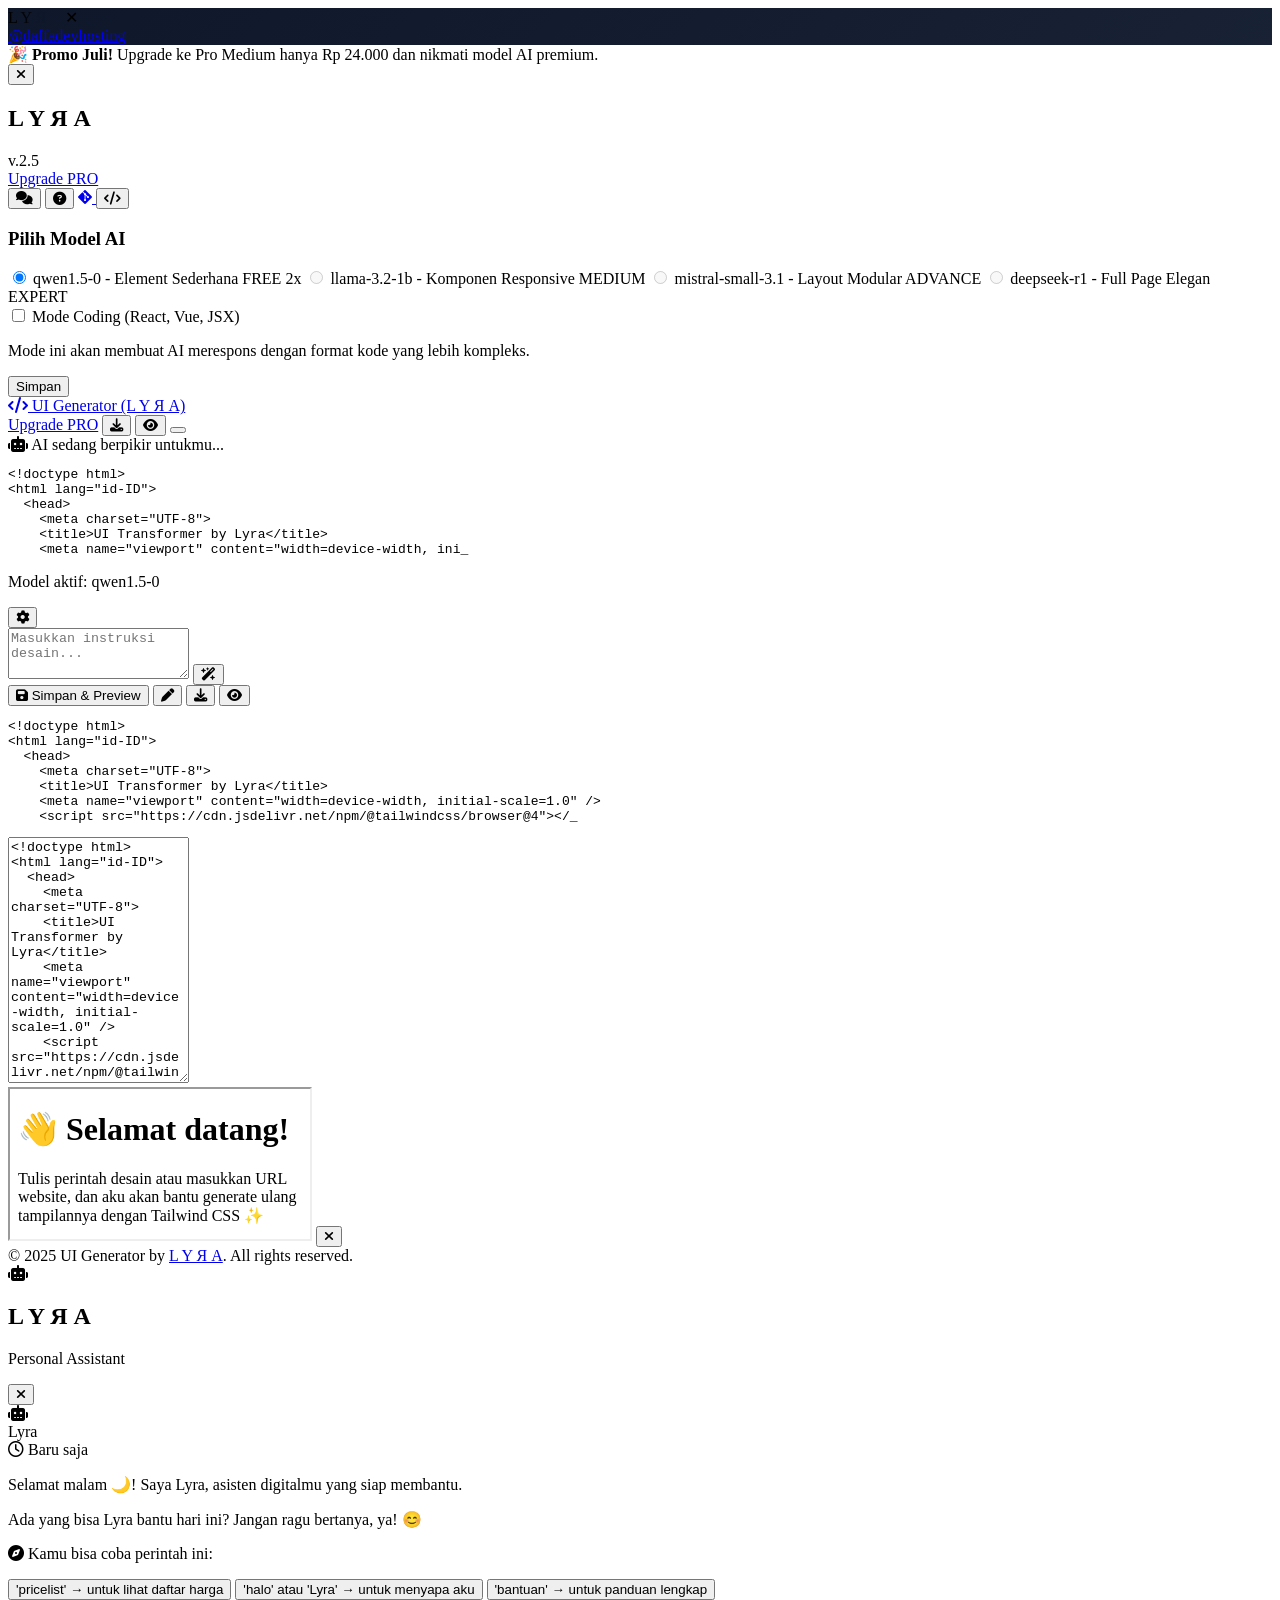
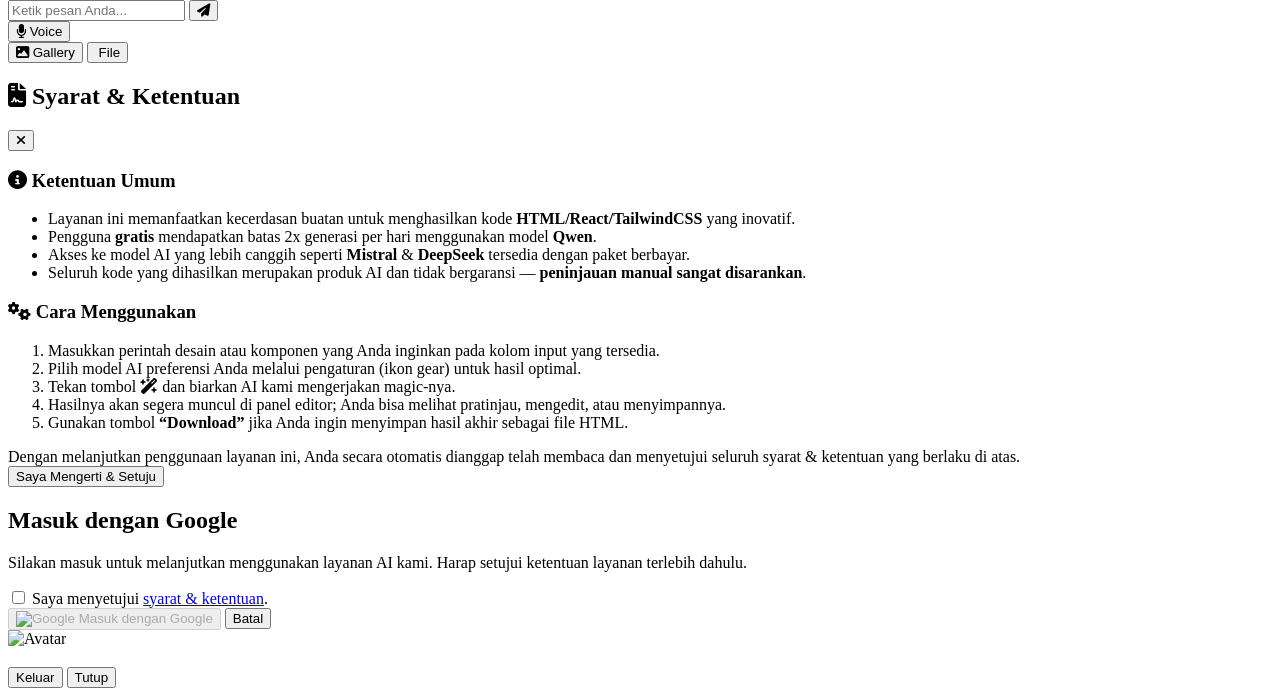
==== index.html @ 6335849a "deploy: 202861c0a19a6beca0ae7442bf0ef77596945cec" ====
<!DOCTYPE html>
<html lang="id-ID">

  <head>
  <meta charset="UTF-8">
  <meta http-equiv="X-UA-Compatible" content="IE=edge">
  <meta name="viewport" content="width=device-width, initial-scale=1.0" />

  <title>UI Generator | UI Transformer - Konversi Desain ke Tailwind CSS dengan AI</title>

  <meta name="description" content="UI Transformer oleh L Y Я A: Konversi desain UI ke kode Tailwind CSS secara otomatis dengan AI. Solusi cepat untuk developer dan desainer.">

  <meta name="keywords" content="UI Transformer, AI to Tailwind CSS, konversi desain ke kode, Tailwind CSS AI, L Y Я A, otomatisasi desain, developer tools, web design">

  <meta property="og:title" content="UI Generator">
  <meta property="og:description" content="Konversi desain UI ke kode Tailwind CSS secara otomatis dengan AI. Solusi cepat untuk developer dan desainer.">
  <meta property="og:type" content="website">
  <meta property="og:url" content="/daffadevhosting/">
  <meta property="og:image" content="/assets/images/og-image.jpg"> <meta property="og:site_name" content="UI Transformer">

  <meta name="twitter:card" content="summary_large_image">
  <meta name="twitter:title" content="UI Generator">
  <meta name="twitter:description" content="Konversi desain UI ke kode Tailwind CSS secara otomatis dengan AI. Solusi cepat untuk developer dan desainer.">
  <meta name="twitter:image" content="/assets/images/og-image.jpg"> <meta name="twitter:creator" content="@namatwitteranda"> <link rel="canonical" href="/daffadevhosting/">

  <link rel="preload" href="https://fonts.googleapis.com/css2?family=Space+Grotesk:wght@300..700&display=swap" as="style">
  <link rel="preload" href="/daffadevhosting/assets/css/tailwind.css" as="style">
  <link rel="preload" href="https://cdnjs.cloudflare.com/ajax/libs/gsap/3.12.2/gsap.min.js" as="script">

  <link type="application/atom+xml" rel="alternate" href="/daffadevhosting/feed.xml" title="UI Generator" />
  <link rel="stylesheet" href="https://cdnjs.cloudflare.com/ajax/libs/animate.css/4.1.1/animate.min.css"/>
  <link rel="stylesheet" href="https://cdnjs.cloudflare.com/ajax/libs/font-awesome/6.4.0/css/all.min.css">
  <link rel="stylesheet" href="/daffadevhosting/assets/css/tailwind.css">
  <script src="https://cdnjs.cloudflare.com/ajax/libs/gsap/3.12.2/gsap.min.js"></script>

<link rel="stylesheet" href="https://cdnjs.cloudflare.com/ajax/libs/highlight.js/11.9.0/styles/atom-one-dark.min.css">
<script src="https://cdnjs.cloudflare.com/ajax/libs/highlight.js/11.9.0/highlight.min.js"></script>
<script src="https://cdnjs.cloudflare.com/ajax/libs/highlight.js/11.9.0/languages/xml.min.js"></script>
<script src="https://cdn.jsdelivr.net/npm/marked/marked.min.js"></script>
<script src="https://cdn.jsdelivr.net/npm/dompurify@3.0.5/dist/purify.min.js"></script>

  <link href="https://fonts.googleapis.com/css2?family=Space+Grotesk:wght@300..700&display=swap" rel="stylesheet">
  
  <script src="https://app.sandbox.midtrans.com/snap/snap.js" data-client-key=""></script>
  <script src="https://www.paypal.com/sdk/js?client-id=ATCHMUUU140DUFJVh2BhJ3MwEl-2YpsO1GcLx9jVt-nbLMyuLw0QIb5BxeV09py5QPG4rJ95HkX6fp7s&currency=USD"></script>
<!-- Firebase SDKs from CDN -->
<script src="https://www.gstatic.com/firebasejs/10.12.1/firebase-app-compat.js"></script>
<script src="https://www.gstatic.com/firebasejs/10.12.1/firebase-auth-compat.js"></script>
<script src="https://www.gstatic.com/firebasejs/10.12.1/firebase-firestore-compat.js"></script>

<script>
const firebaseConfig = {
  apiKey: "AIzaSyCEjcpfj58QbeFXXdAwygzvuGjH6l-xgFk",
  authDomain: "glitchlab-ai.firebaseapp.com",
  projectId: "glitchlab-ai",
  appId: "1:807047215761:web:416168acd2080ab80b1d30"
};

        // Inisialisasi Firebase
        firebase.initializeApp(firebaseConfig);
        const auth = firebase.auth();
        const db = firebase.firestore();

        // Export untuk digunakan di modul lain (jika diperlukan)
        window.getAuth = () => auth;
        window.getFirestore = () => db;

const MIDTRANS_WORKER_URL = "https://midtranspay.androidbutut.workers.dev/snap";
</script>

</head>


    <body class="bg-[#1E1E1E] text-white font-sans h-screen flex flex-col md:flex-row overflow-hidden">
      <div id="ai-loader" class="fixed inset-0 z-50 flex items-center justify-center" style="background: linear-gradient(135deg, #0f172a 0%, #1e293b 100%);background-attachment: fixed;">
    <div id="ai-orb" class="lg:w-1/3 flex justify-center">
                    <div class="relative">
                        <div class="w-64 h-64 md:w-80 md:h-80 rounded-full bg-gradient-to-r from-blue-500 to-purple-500 flex items-center justify-center animate-float">
                            <div class="glassmorph w-56 h-56 md:w-72 md:h-72 rounded-full bg-slate-800/80 flex items-center justify-center">
                                <div class="text-center">
                                    <div class="inline-flex items-center mb-3">
                                        <span class="text-3xl md:text-4xl font-bold text-white high-contrast-shadow">
                                          <span style="opacity: 0;">L</span>
                                          <span style="opacity: 0;"> </span>
                                          <span style="opacity: 0;">Y</span>
                                          <span style="opacity: 0;"> </span>
                                          <span style="opacity: 0;">Я</span>
                                          <span style="opacity: 0;"> </span>
                                          <span style="opacity: 0;">A</span>
                                        </span>
                                        <span class="js-close-icon ml-2 text-red-400 text-2xl">✕</span>
                                    </div>
                                    <a href="https://daffadevhosting.github.io" target="_blank" class="inline-block mt-3 px-6 py-2 bg-gradient-to-r from-purple-600 to-blue-600 hover:from-purple-700 hover:to-blue-700 rounded-full text-white font-bold shadow-lg hover:shadow-xl transition duration-300">
                                        @daffadevhosting
                                    </a>
                                </div>
                            </div>
                        </div>
                        <div class="absolute top-10 -right-10 w-16 h-16 bg-yellow-500/30 blur-2xl animate-pulse rounded-full"></div>
                        <div class="absolute bottom-10 -left-10 w-16 h-16 bg-purple-500/30 blur-2xl animate-pulse rounded-full"></div>
                    </div>
                </div>
</div>
<script>
const lyraText = document.querySelector(".high-contrast-shadow");
const letters = gsap.utils.toArray(lyraText.children);

gsap.to(letters, {
  opacity: 1,
  stagger: 0.2, // Delay antar animasi setiap huruf (dalam detik)
  duration: 0.8,
  ease: "power2.inOut",
  delay: 1 // Delay sebelum animasi keseluruhan dimulai
});

gsap.fromTo(
  ".js-close-icon",
  {
    x: -50, // Mulai 50 piksel di kiri posisi aslinya
    opacity: 0
  },
  {
    x: 0,     // Bergeser ke posisi aslinya (kanan)
    opacity: 1,
    duration: 0.8,
    ease: "power2.out",
    delay: 0.3 // Delay sebelum animasi ikon dimulai (opsional)
  }
);
</script>
      <div id="promo-banner" class="absolute hidden md:bottom-4 md:right-4 top-4 z-[9999] w-full max-w-2xl px-4">
  <div class="bg-gradient-to-r from-blue-800 via-purple-700 to-pink-700 text-white shadow-lg rounded-lg flex items-start sm:items-center justify-between gap-4 p-4 animate__animated animate__fadeInDown">
    <div class="flex-1 text-sm sm:text-base">
      <strong class="text-white font-semibold">🎉 Promo Juli!</strong> Upgrade ke <span class="text-yellow-300 font-bold">Pro Medium</span> hanya <span class="text-green-300 font-bold">Rp 24.000</span> dan nikmati model AI premium.
    </div>
    <button onclick="dismissPromoBanner()" class="cursor-pointer text-white hover:text-red-300 transition text-xl">
      <i class="fa-solid fa-xmark"></i>
    </button>
  </div>
</div>
<script>
function showPromoBanner() {
  const banner = document.getElementById("promo-banner");
  if (banner) {
    banner.classList.remove("hidden");
    banner.classList.add("animate__fadeInUp");
  }
}

function dismissPromoBanner() {
  const banner = document.getElementById("promo-banner");
  if (banner) {
    banner.classList.add("animate__fadeOutDown");
    setTimeout(() => banner.remove(), 500);
  }
}

const lastSeen = localStorage.getItem("promoShownAt");
const now = Date.now();
if (!lastSeen || now - lastSeen > 24 * 60 * 60 * 1000) {
  setTimeout(() => {
    showPromoBanner();
    localStorage.setItem("promoShownAt", now);
  }, 30000);
}
</script>


      <aside id="sidebar" class="w-full md:w-20 bg-[#121212] p-4 flex align-center md:flex-col gap-6 border-b md:border-b-0 md:border-r border-gray-700">
  <div class="flex lg:justify-between md:justify-self-start gap-2 items-center w-full md:block">
    <h1 class="text-2xl mb-3 font-bold hidden md:block">L Y Я A</h1>
    <div class="bg-[#2A2A2A] glass text-sm rounded px-2 py-1 md:w-fit">v.2.5</div>
  
    <a href="/daffadevhosting/pricing" class="text-sm bg-pink-700 md:hidden block text-white px-3 py-1 rounded">Upgrade PRO</a>
  
  </div>
      <!-- Tombol Chat -->
      <button id="chat-toggle" class="cursor-pointer text-sm text-center text-gray-400 hover:text-blue-400 transition underline">
        <i class="fa-solid fa-comments text-2xl"></i>
      </button>
  <button onclick="openTermsModal()" title="term & faq" class="cursor-pointer text-sm text-center text-gray-400 hover:text-blue-400 transition underline">
  <i class="fa-solid fa-circle-question text-2xl"></i>
  </button>
  <a href="https://github.com/daffadevhosting/daffadevhosting/" target="_blank" title="Github" class="cursor-pointer text-sm text-center text-gray-400 hover:text-blue-400 transition underline">
    <i class="fa-brands fa-git-alt text-3xl"></i>
  </a>
  <!-- Toggle Output Panel (Mobile only) -->
  
  <button onclick="toggleOutputPanel()" class="md:hidden cursor-pointer text-sm text-center text-gray-400 hover:text-blue-400 transition underline">
    <i class="fa-solid fa-code text-2xl"></i>
  </button>
  
</aside>
<div id="model-selector"
  class="fixed z-50 bottom-20 md:left-24 left-4 right-4 md:right-auto w-auto max-w-xs bg-[#1E1E1E] backdrop-blur-md rounded-xl shadow-xl border border-gray-700 p-4 space-y-4 opacity-0 scale-95 pointer-events-none">
  <h3 class="text-white text-sm font-semibold">Pilih Model AI</h3>
  <div class="space-y-2 text-sm text-gray-300">
    <label class="flex items-center gap-2 cursor-pointer">
      <input type="radio" name="model" value="basic" class="accent-blue-500" checked />
      qwen1.5-0 - Element Sederhana <span class="text-yellow-500 text-xs ml-1">FREE 2x</span>
    </label>
    <label class="flex items-center gap-2 cursor-pointer">
      <input type="radio" name="model" value="medium" class="accent-blue-500" disabled />
      llama-3.2-1b - Komponen Responsive <span class="text-yellow-500 text-xs ml-1">MEDIUM</span>
    </label>
    <label class="flex items-center gap-2 cursor-pointer">
      <input type="radio" name="model" value="advanced" class="accent-blue-500" disabled />
      mistral-small-3.1 - Layout Modular <span class="text-yellow-500 text-xs ml-1">ADVANCE</span>
    </label>
    <label class="flex items-center gap-2 cursor-pointer">
      <input type="radio" name="model" value="expert" class="accent-blue-500" disabled />
      deepseek-r1 - Full Page Elegan <span class="text-yellow-500 text-xs ml-1">EXPERT</span>
    </label>
  </div>
<div id="coding-mode-toggle" class="mt-4 bg-[#1E1E1E] p-3 rounded-lg border border-gray-700">
  <label class="flex items-center text-sm text-gray-300 gap-2">
    <input type="checkbox" id="enable-coding-mode" class="cursor-pointer accent-blue-500">
    Mode Coding (React, Vue, JSX)
  </label>
  <p class="text-xs text-gray-500 mt-1">Mode ini akan membuat AI merespons dengan format kode yang lebih kompleks.</p>
</div>
  <button id="close-model-selector"
    class="cursor-pointer w-full mt-2 text-sm bg-blue-600 hover:bg-blue-700 text-white py-2 rounded shadow">Simpan</button>
</div>
<script>
  const codingModeCheckbox = document.getElementById("enable-coding-mode");

  document.addEventListener("DOMContentLoaded", () => {
    const saved = localStorage.getItem("codingMode") || "off";
    codingModeCheckbox.checked = saved === "on";

    codingModeCheckbox.addEventListener("change", () => {
      localStorage.setItem("codingMode", codingModeCheckbox.checked ? "on" : "off");
    });
  });

  async function sendPrompt(prompt, selectedModelId) {
    const isCodingMode = localStorage.getItem("codingMode") === "on";

    try {
      const res = await fetch(API_URL, {
        method: "POST",
        headers: { "Content-Type": "application/json" },
        body: JSON.stringify({
          prompt,
          model: selectedModelId,
          mode: "initial",
          coding: isCodingMode // ✅ dikirim ke backend
        })
      });

      const data = await res.json();
      console.log("✅ AI Response:", data.output);
      return data.output;
    } catch (err) {
      console.error("❌ Error:", err.message);
    }
  }

  // Contoh trigger manual:
  // sendPrompt("buatkan halaman login react", "@cf/meta/llama-3.2-3b-instruct");
</script>


      <main class="glassmorph flex-1 flex flex-col overflow-hidden">
        <div id="topbar" class="flex items-center justify-between p-4 border-b border-gray-700">
  <div class="text-sm text-gray-400 truncate">
    <a href="/daffadevhosting/">
    <i class="fa-solid fa-code text-blue-400"></i>
    UI Generator <span class="font-bold text-blue-400">(L Y Я A)</span>
    </a>
  </div>
  <div class="flex items-center gap-3">
  
    <a href="/daffadevhosting/pricing" class="text-sm bg-pink-700 hidden md:block text-white px-3 py-1 rounded">Upgrade PRO</a>
    <button
      onclick="downloadHTML()"
      id="download-button"
      class="cursor-pointer md:hidden w-8 h-8 text-white bg-green-600 hover:bg-green-700 focus:ring-4 focus:outline-none focus:ring-green-300 text-center font-medium rounded-full text-sm p-2"
      title="Download HTML"
    >
      <i class="fa-solid fa-download"></i>
    </button>

    <button
      onclick="showPreview()"
      id="preview-button"
      class="cursor-pointer md:hidden w-8 h-8 text-white bg-blue-600 hover:bg-blue-700 focus:ring-4 focus:outline-none focus:ring-blue-300 text-center font-medium rounded-full text-sm p-2"
      title="Preview"
    ><i class="fa-solid fa-eye"></i></button>
  
<!-- Trigger Button -->
<button id="userButton" class="w-8 h-8 rounded-full shadow-lg cursor-pointer transition hover:ring-2 ring-blue-500">
</button>
  </div>
</div>
<script>
  const API_URL = "https://ui-transform.daffadev.workers.dev/generate";
firebase.auth().onAuthStateChanged(async (user) => {
  const btn = document.getElementById("userButton");

  if (user) {
    const photoURL = user.photoURL || '/daffadevhosting/assets/images/icons/G-icon.png';
    btn.innerHTML = `
      <img src="${photoURL}" alt="User" id="userAvatar" class="w-8 h-8 rounded-full shadow-lg cursor-pointer transition hover:ring-2 ring-blue-500">
    `;

    document.getElementById("userAvatar").addEventListener("click", () => {
      document.getElementById("userProfileModal").classList.remove("hidden");
    });

    // 🔥 Ambil token & user data dari backend
    const token = await user.getIdToken();
    const res = await fetch(API_URL, {
      method: 'POST',
      headers: { Authorization: `Bearer ${token}`, 'Content-Type': 'application/json' },
      body: JSON.stringify({ prompt: 'cek quota', model: 'basic' }),
    });
    const result = await res.json();
    renderUserProfile(result.user, res.headers.get('X-Remaining-Quota'));
  } else {
    // Belum login, tampilkan tombol login Google
    btn.innerHTML = `
      <button id="googleLoginBtn" class="cursor-pointer">
        <img src="/daffadevhosting/assets/images/icons/G-icon.png" alt="Login">
      </button>
    `;
    document.getElementById("googleLoginBtn").addEventListener("click", () => {
      document.getElementById("loginModal").classList.remove("hidden");
    });
  }
});

function renderUserProfile(user, quota) {
  if (!user) {
    console.warn("⚠️ Tidak ada user data dikirim dari backend.");
    return;
  }

  document.getElementById("profileName").textContent = user.name || "Anonim";
  document.getElementById("profileEmail").textContent = user.email || "-";
  document.getElementById("profileRole").textContent = user.role || "free";
  document.getElementById("profilePlan").textContent = user.plan || "free";
  document.getElementById("profileQuota").textContent = `Sisa kuota: ${quota !== undefined && quota !== null ? quota : "∞"}`;
  document.getElementById("profileAvatar").src = user.photoURL || "https://ui-avatars.com/api/?name=" + encodeURIComponent(user.name || "U");

}
</script>
                  <div class="flex flex-col lg:flex-row flex-1 overflow-auto scrollbar-hidden relative">
          <div id="input-panel" class="relative w-full h-full lg:w-1/2 p-4 space-y-4 overflow-auto border-b lg:border-b-0 lg:border-r border-gray-700 scrollbar-hidden">
<style>
@keyframes spin {
  0% { transform: rotate(0deg); }
  100% { transform: rotate(360deg); }
}
.spinner {
  width: 16px;
  height: 16px;
  border: 2px solid #3b82f6;
  border-top-color: transparent;
  border-radius: 50%;
  animation: spin 0.8s linear infinite;
}
</style>
<!-- AI Thinking Box -->
 <div class="h-[25px]">
<div id="ai-reasoning-box" class="text-sm text-blue-300 font-medium hidden flex items-center gap-2 animate-pulse">
  <i class="fa-solid fa-robot"></i>
  <span id="ai-reasoning-text">AI sedang berpikir untukmu...</span>
</div>
</div>

  <div class="relative bg-[#2A2A2A] glass h-full max-h-150 md:max-h-68 overflow-x-hidden overflow-y-auto rounded-md p-4 font-mono text-sm text-gray-300 scrollbar-hidden">
  <pre class="mb-4 overflow-x-hidden text-wrap"><code id="ai-output">... (code AI response ) ...</code></pre>
    
  </div>
  <div class="sticky bottom-0 bg-[#121212] border border-gray-700 rounded-xl p-2">
  <div class="flex justify-between items-center-safe w-full">
    <p class="text-xs text-gray-400 text-left">
      Model aktif: <span id="active-model-label" class="text-green-300">llama-3.2-1b</span>
    </p>
  <button id="settings" title="Setting" class="cursor-pointer text-sm text-center text-gray-400 hover:text-blue-400 transition underline">
    <i class="fa-solid fa-gear text-2xl"></i>
  </button>
  </div>
    <div class="relative mt-2">
      <textarea id="prompt" class="w-full bg-[#2A2A2A] rounded-md px-2 py-2 text-sm text-white placeholder-gray-400" rows="3" placeholder="Masukkan instruksi desain..."></textarea>
      <button
        id="transform-button"
        class="cursor-pointer w-10 h-10 absolute bottom-3 right-2 text-white bg-blue-600 hover:bg-blue-700 focus:ring-4 focus:outline-none focus:ring-blue-300 font-medium rounded-full text-sm p-2"
        title="Generate UI"
      ><i class="fa-solid fa-wand-magic-sparkles text-2xl"></i>
      </button>
    </div>
  </div>
</div>
<script>
  // =================================================================
  // KONFIGURASI & VARIABEL GLOBAL
  // =================================================================
  
  const greetingHTML = `<!doctype html>
<html lang="id-ID">
  <head>
    <meta charset="UTF-8">
    <title>UI Transformer by Lyra</title>
    <meta name="viewport" content="width=device-width, initial-scale=1.0" />
    <script src="https://cdn.jsdelivr.net/npm/@tailwindcss/browser@4"><\/script>
      <style type="text/tailwindcss">
        .text-clifford {
            color: #da373d;
        }
      </style>
  </head>
    <body class="bg-gray-50 flex flex-col justify-center items-center min-h-screen text-center p-6">
      <h1 class="text-3xl font-bold text-clifford mb-2">👋 Selamat datang!</h1>
      <p class="text-gray-600 max-w-md">Tulis perintah desain atau masukkan URL website, dan aku akan bantu generate ulang tampilannya dengan Tailwind CSS ✨</p>
      <p class="text-gray-600 max-w-md">Tapi saat ini Lyra sedang dalam perbaikan dulu, jadi belum maksimal untuk bekerja dengan baik, harap maklum yaa.. 😉️</p>
    </body>
</html>`;
  
  let reasoningVisible = false;

  const MODEL_MAP = {
    basic: { name: "qwen1.5-0", id: '@cf/qwen/qwen1.5-1.8b-chat' },
    medium: { name: "llama-3.2-1b", id: '@cf/meta/llama-3.2-3b-instruct' },
    advanced: { name: "mistral-small-3.1", id: '@cf/mistral/mistral-7b-instruct-v0.2-lora' },
    expert: { name: "deepseek-r1", id: '@cf/deepseek-ai/deepseek-r1-distill-qwen-32b' }
  };

  // =================================================================
  // FUNGSI UTAMA
  // =================================================================

  /** Mengambil key model yang sedang dipilih dari form radio button */
  function getSelectedModelKey() {
    return document.querySelector('input[name="model"]:checked')?.value || "basic";
  }

  /** Memperbarui label model yang aktif di UI */
  function updateActiveModelLabel() {
    const key = getSelectedModelKey();
    const label = document.getElementById("active-model-label");
    if (label && MODEL_MAP[key]) {
      label.textContent = MODEL_MAP[key].name;
    }
  }
  
  /** Menampilkan teks dengan efek ketikan */
  function animateTyping(element, text) {
    element.textContent = "";
    let i = 0;
    const typer = setInterval(() => {
      element.textContent = text.slice(0, i) + "_";
      element.scrollTop = element.scrollHeight;
      if (i >= text.length) {
        clearInterval(typer);
        element.textContent = text;
      }
      i++;
    }, 8);
  }

  /** Ekstrak kode HTML dari balasan mentah AI */
  function extractHtmlFromMarkdownBlock(raw) {
    const match = raw.match(/```html\s*([\s\S]*?)```/);
    if (match) return match[1].trim();
    const fallback = raw.match(/<!DOCTYPE html>[\s\S]*?<\/html>/i);
    if (fallback) return fallback[0];
    const partial = raw.match(/<!DOCTYPE html>[\s\S]*$/i);
    if (partial) return partial[0];
    return "";
  }

function updateWatermark(modelId) {
  const box = document.getElementById("ai-model-watermark");
  if (!box) return;
}

  /** Mengirim request ke API backend */
async function handleTransformClick() {
  const prompt = document.getElementById("prompt").value.trim();
  const outputEl = document.getElementById("ai-output");

  if (!prompt) {
    globalAlert("Masukkan instruksi nya dulu, boss!", "info", 3000);
    return;
  }

  const modelKey = getSelectedModelKey();
  const selectedModelId = MODEL_MAP[modelKey]?.id || MODEL_MAP["basic"].id;

  // 🔄 Tampilkan loading info
  const reasonText = document.getElementById("ai-reasoning-text");
  const reasonBox = document.getElementById("ai-reasoning-box");
  const isCodingMode = localStorage.getItem("codingMode") === "on";

  if (reasonText && reasonBox) {
    reasonText.textContent = `AI ${selectedModelId.toUpperCase()} sedang bekerja untukmu...`;
    reasonBox.classList.remove("hidden");
  }

  try {
    const res = await fetch(API_URL, {
      method: "POST",
      headers: { "Content-Type": "application/json" },
      body: JSON.stringify({
        prompt,
        mode: "initial",
        model: selectedModelId,
        coding: isCodingMode 
      })
    });

    if (!res.ok) {
      const errData = await res.json();
      globalAlert(`${errData.error} ${errData.action || ""}`, errData.type || "error");
      return;
    }

    const data = await res.json();
    const rawOutput = data.output || data.response || "";
    const html = extractHtmlFromMarkdownBlock(rawOutput);
    if (reasonBox) reasonBox.classList.add("hidden");
    if (data.user) {
      showUserProfileModal(data.user, data.quota || "∞");
    }

    updateWatermark(selectedModelId);
    animateTyping(outputEl, html);
    renderAIOutput(html);

    const watermarkBox = document.getElementById("ai-model-watermark");

    if (watermarkBox) {
      const isFree = selectedModelId.includes("qwen");
      if (isFree) {
        watermarkBox.innerHTML = `✨ Kamu sedang menggunakan <span class="font-semibold text-blue-400">Qwen (model gratis)</span>. 
        Hasil desain lebih optimal tersedia di model Pro seperti 
        <span class="text-yellow-400">LLaMA</span>, <span class="text-orange-400">Mistral</span>, dan <span class="text-green-400">DeepSeek</span>.
        <a href="/pricing" class="underline hover:text-white ml-1">Upgrade sekarang →</a>`;
        watermarkBox.classList.remove("hidden");
      } else {
        watermarkBox.innerHTML = "";
        watermarkBox.classList.add("hidden");
      }
    }

    const promptInput = document.getElementById("prompt");
    promptInput.classList.add("opacity-50");
    setTimeout(() => {
      promptInput.value = "";
      promptInput.classList.remove("opacity-50");
    }, 300);
    document.getElementById("prompt").focus();


    } catch (err) {
      outputEl.textContent = "❌ Error saat panggil AI";
      document.getElementById("ai-reasoning-box").classList.add("hidden");
    }
}
  
  // =================================================================
  // EVENT LISTENERS & INISIALISASI
  // =================================================================
  document.addEventListener("DOMContentLoaded", () => {
    const outputEl = document.getElementById("ai-output");
    
    // Tampilkan greeting awal
    if (outputEl) animateTyping(outputEl, greetingHTML);
    
    // Inisialisasi pilihan model dari localStorage
    const savedModel = localStorage.getItem("selectedModel") || "basic";
    const radioInput = document.querySelector(`input[name="model"][value="${savedModel}"]`);
    if (radioInput) radioInput.checked = true;
    updateActiveModelLabel();

    // Listener untuk perubahan model
    document.querySelectorAll('input[name="model"]').forEach(radio => {
      radio.addEventListener("change", updateActiveModelLabel);
    });

    // Listener untuk tombol utama
    document.getElementById("transform-button").addEventListener("click", handleTransformClick);
    
    // --- Logika panel setting (GSAP) ---
    const gearBtn = document.getElementById("settings")?.parentElement;
    const modelSelector = document.getElementById("model-selector");
    const closeModelBtn = document.getElementById("close-model-selector");
    let panelVisible = false;

    function toggleModelPanel(show) {
        panelVisible = show;
        const options = {
            duration: 0.4,
            opacity: show ? 1 : 0,
            scale: show ? 1 : 0.95,
            ease: show ? "power3.out" : "power2.in",
            onComplete: () => {
                if(modelSelector) modelSelector.style.pointerEvents = show ? "auto" : "none";
            }
        };
        gsap.to(modelSelector, options);
    }
    
    gearBtn?.addEventListener("click", () => {
        gsap.fromTo(gearBtn.querySelector("i"), { rotate: 0 }, { rotate: 360, duration: 0.8, ease: "power2.inOut" });
        toggleModelPanel(!panelVisible);
    });

    closeModelBtn?.addEventListener("click", () => {
        const selectedKey = getSelectedModelKey();
        localStorage.setItem("selectedModel", selectedKey);
        toggleModelPanel(false);
    });
  });
</script>

<script>
  function toggleOutputPanel() {
    const panel = document.getElementById("output-panel");
    const isHidden = panel.classList.contains("translate-y-[100vh]");

    if (isHidden) {
      panel.classList.remove("translate-y-[100vh]", "hidden");
      panel.classList.add("translate-y-0");
    } else {
      panel.classList.remove("translate-y-0");
      panel.classList.add("translate-y-[100vh]");
      setTimeout(() => {
        panel.classList.add("hidden");
      }, 300);
    }
  }
</script>
          <div id="output-panel" class="absolute lg:static inset-x-0 bottom-0 z-50 bg-[#282c34] md:bg-transparent md:p-0 px-0 p-4 shadow-lg transform transition-transform duration-300 ease-in-out
         w-full h-[90vh] md:h-auto overflow-y-auto md:overflow-hidden hidden lg:block translate-y-[100vh] lg:translate-y-0">
  <!-- Tombol Kanan Atas -->
  <div class="fixed bottom-4 md:bottom-2 right-4 md:right-2 flex items-center gap-4 z-10">
    <button
      onclick="saveEditedOutput()"
      id="save-button"
      class="hidden bg-blue-600 hover:bg-blue-700 text-white text-sm px-4 py-2 rounded-lg shadow transition"
    ><i class="fa-solid fa-floppy-disk"></i> Simpan & Preview</button>

    <button
      onclick="toggleEditorMode()"
      id="edit-button"
      class="cursor-pointer opacity-60 w-10 h-10 text-white bg-yellow-600 hover:bg-yellow-700 focus:ring-4 focus:outline-none focus:ring-yellow-300 text-center font-medium rounded-full text-sm p-2"
      title="Edit HTML"
    ><i class="fa-solid fa-pen"></i></button>

    <button
      onclick="downloadHTML()"
      id="download-button"
      class="cursor-pointer hidden md:block opacity-60 w-10 h-10 text-white bg-green-600 hover:bg-green-700 focus:ring-4 focus:outline-none focus:ring-green-300 text-center font-medium rounded-full text-sm p-2"
      title="Download HTML"
    >
      <i class="fa-solid fa-download"></i>
    </button>

    <button
      onclick="showPreview()"
      id="preview-button"
      class="cursor-pointer hidden md:block opacity-60 w-10 h-10 text-white bg-blue-600 hover:bg-blue-700 focus:ring-4 focus:outline-none focus:ring-blue-300 text-center font-medium rounded-full text-sm p-2"
      title="Preview"
    ><i class="fa-solid fa-eye"></i></button>
  </div>

  <!-- Area Editor/Code -->
  <div id="output-editor" class="relative h-[90vh] md:h-[550px]">
    <!-- Code (readonly mode) -->
    <pre id="output-readonly" class="bg-[#282c34] text-sm font-mono text-green-300 md:pt-4 pt-28 p-4 h-full overflow-y-auto overflow-x-hidden min-h-100 whitespace-pre-wrap break-words hljs text-wrap transition-opacity duration-300 scrollbar-hidden"></pre>

    <!-- Textarea (edit mode) -->
    <textarea
      id="output-editable"
      class="hidden h-full w-full bg-[#1e1e1e] text-green-300 font-mono text-sm p-4 md:pt-4 pt-28 border border-gray-700 resize-vertical focus:outline-none focus:ring-2 focus:ring-blue-500"
      rows="16"
      spellcheck="false"
    ></textarea>
    <div id="ai-model-watermark" class="hidden mt-3 text-xs text-gray-400 italic"></div>
  </div>
</div>
          <!-- Fullscreen Preview Modal -->
<div id="modal" class="fixed inset-0 z-50 bg-black/80 backdrop-blur-sm flex items-center justify-center hidden opacity-0 transition-opacity duration-300">
  <div class="relative w-full h-full md:w-[100%] md:h-[100%] rounded-xl overflow-hidden shadow-2xl border border-gray-700 bg-[#1a1a1a]">
    <iframe
      id="previewFrame"
      class="w-full h-full rounded-xl border-0"
      sandbox="allow-same-origin allow-scripts"
    ></iframe>
    <button
      onclick="closeModal()"
      class="absolute cursor-pointer top-4 right-4 z-50 bg-red-600 hover:bg-red-700 text-white text-sm rounded-full w-10 h-10 flex items-center justify-center shadow-lg"
      title="Tutup Preview"
    >
      <i class="fa-solid fa-xmark text-lg"></i>
    </button>
  </div>
</div>

<script>
let currentHTML = "";
let isEditing = false;

document.addEventListener("DOMContentLoaded", () => {
  renderAIOutput(greetingHTML);        // tampilkan sambutan
  previewFrame.srcdoc = greetingHTML;  // render di iframe
});

function renderAIOutput(htmlString) {
  currentHTML = htmlString;

  const pre = document.getElementById("output-readonly");
  const textarea = document.getElementById("output-editable");

  pre.textContent = "";
  let i = 0;

  const typer = setInterval(() => {
    pre.textContent = htmlString.slice(0, i++) + "_";
    pre.scrollTop = pre.scrollHeight;

    if (i > htmlString.length) {
      clearInterval(typer);
      pre.textContent = htmlString;
      hljs.highlightElement(pre);
    }
  }, 5);

  textarea.value = htmlString;
}

function downloadHTML() {
  const content = document.getElementById("output-editable")?.value?.trim();
  if (!content) {
    globalAlert("Belum ada konten HTML untuk disimpan!", "error", 3000);
    return;
  }

  const blob = new Blob([content], { type: "text/html" });
  const url = URL.createObjectURL(blob);
  const link = document.createElement("a");

  link.href = url;
  link.download = "ui-transform.html";
  link.click();

  URL.revokeObjectURL(url);
}

// Toggle antara readonly dan editable
function toggleEditorMode() {
  isEditing = !isEditing;

  const pre = document.getElementById("output-readonly");
  const textarea = document.getElementById("output-editable");
  const saveBtn = document.getElementById("save-button");

  if (isEditing) {
    pre.classList.add("hidden");
    textarea.classList.remove("hidden");
    saveBtn.classList.remove("hidden");
  } else {
    pre.classList.remove("hidden");
    textarea.classList.add("hidden");
    saveBtn.classList.add("hidden");
  }
}

// Simpan hasil edit dan update preview
function saveEditedOutput() {
  const textarea = document.getElementById("output-editable");
  const updatedCode = textarea.value.trim();
  if (!updatedCode) return globalAlert("Isi HTML tidak boleh kosong!", "error", 3000);

  currentHTML = updatedCode;

  // Render ulang di preview dan pre
  renderAIOutput(currentHTML);
  previewFrame.srcdoc = currentHTML;

  toggleEditorMode(); // kembali ke readonly
}

  // Tombol preview modal
function showPreview() {
  const modal = document.getElementById("modal");
  const frame = document.getElementById("previewFrame");

  // Bikin ulang blob URL dari currentHTML
  const blob = new Blob([currentHTML], { type: 'text/html' });
  const blobURL = URL.createObjectURL(blob);

  // Update src iframe pakai blob
  frame.removeAttribute("srcdoc"); // clear srcdoc biar ga tabrakan
  frame.setAttribute("src", blobURL);

  // Tampilkan modal
  modal.classList.remove("hidden");
  modal.classList.remove("opacity-0");
  modal.classList.add("opacity-100");
}

function closeModal() {
  const modal = document.getElementById("modal");
  modal.classList.remove("opacity-100");
  modal.classList.add("opacity-0");

const frame = document.getElementById("previewFrame");
if (frame?.src?.startsWith("blob:")) {
  URL.revokeObjectURL(frame.src); // bersihkan memory
}

  setTimeout(() => {
    modal.classList.add("hidden");
  }, 300); // harus sama dengan durasi transition-nya
}
</script>


        </div>
              <footer class="text-sm text-center text-gray-500 py-6  border-t border-gray-700">
        &copy; 2025 UI Generator by <a href="https://daffadevhosting.github.io" target="_blank" class="font-bold text-blue-400">L Y Я A</a>. All rights reserved.
      </footer>
      </main>
        <!-- Chat Container -->
<div id="chat-container"
  class="hidden fixed sm:bottom-20 sm:right-6 sm:w-[380px] sm:h-auto sm:rounded-2xl w-screen h-screen md:top-4 md:left-24 z-[60] bg-[#1a1d22] border border-gray-700 text-white shadow-2xl backdrop-blur-md flex flex-col overflow-hidden">

  <!-- Chat Header -->
  <div class="sticky top-0 glassmorph bg-gradient-to-r from-purple-600 to-indigo-600 p-4 text-white flex items-center">
    <div class="assistant-avatar w-10 h-10 rounded-full bg-white flex items-center justify-center mr-3">
      <i class="fas fa-robot text-purple-600 text-xl"></i>
    </div>
    <div>
      <h2 class="font-bold">L Y Я A</h2>
      <p class="text-xs opacity-80">Personal Assistant</p>
    </div>
    <div class="ml-auto flex space-x-2">
      <button id="chatToggle" class="text-white cursor-pointer text-xl ml-auto">
        <i class="fas fa-times"></i>
      </button>
    </div>
  </div>

  <!-- Chat Messages -->
  <div id="output-chat" class="glass flex-1 overflow-y-auto p-4 bg-gray-50 text-gray-800"></div>

  <!-- Input Area -->
  <div class="glassmorph sticky bottom-0 border-t p-4 bg-white">
    <div class="relative">
      <input 
        id="input-chat"
        type="text" 
        placeholder="Ketik pesan Anda..." 
        class="w-full py-3 px-4 pr-12 rounded-full border text-gray-400 border-gray-300 focus:outline-none focus:ring-2 focus:ring-purple-500"
      >
      <button type="submit" class="absolute right-2 top-1/2 transform -translate-y-1/2 w-8 h-8 rounded-full bg-gradient-to-r from-purple-600 to-indigo-600 text-white flex items-center justify-center">
        <i class="fas fa-paper-plane text-sm"></i>
      </button>
    </div>
    <div class="flex justify-between mt-2 text-xs text-gray-500">
      <div>
        <button class="hover:text-purple-600"><i class="fas fa-microphone mr-1"></i> Voice</button>
      </div>
      <div>
        <button class="hover:text-purple-600"><i class="fas fa-image mr-1"></i> Gallery</button>
        <button class="hover:text-purple-600 ml-3"><i class="fas fa-attach mr-1"></i> File</button>
      </div>
    </div>
  </div>
</div>

<script src="https://cdn.jsdelivr.net/npm/marked/marked.min.js"></script>
<script src="https://cdn.jsdelivr.net/npm/dompurify@2.3.6/dist/purify.min.js"></script>

<script>
    const BACK_URL = "https://api-ai.d-adityadwiputraramadhan.workers.dev/";

    const chatContainer = document.querySelector("#chat-container");
    const chatInput = document.querySelector("#input-chat");
    const chatMessages = document.querySelector("#output-chat");
    const sendButton = chatContainer.querySelector("button[type='submit']");

    // --- Inisialisasi & Event Listener ---
    window.addEventListener("DOMContentLoaded", () => {
        appendIntroMessage();
    });

    document.addEventListener("click", (e) => {
        const btn = e.target.closest(".command-btn");
        if (!btn) return;

        const text = btn.innerText.match(/`(.+?)`/)?.[1] || btn.innerText;
        chatInput.value = text.toLowerCase().split("→")[0].trim();
        chatInput.focus();
        if (sendButton) sendButton.click(); // Otomatis kirim setelah klik perintah
    });

    // Handle kirim & AI reply (Disesuaikan)
    chatInput.addEventListener("keydown", (e) => {
        if (e.key === "Enter" && chatInput.value.trim()) {
            sendUserMessage(); // Panggil tanpa argumen, akan mengambil dari chatInput.value
        }
    });

    if (sendButton) {
        sendButton.addEventListener("click", () => {
            if (chatInput.value.trim()) {
                sendUserMessage(); // Panggil tanpa argumen
            }
        });
    }

    // --- Fungsi Helper untuk UI (Tidak ada perubahan di sini) ---

    function getTimeGreeting() {
        const h = new Date().getHours();
        if (h >= 4 && h < 10) return "Pagi";
        if (h >= 10 && h < 15) return "Siang";
        if (h >= 15 && h < 17) return "Sore";
        return "Malam";
    }

    function appendMessage(role, content, isLoading = false) {
        const wrapper = document.createElement("div");
        wrapper.className = `flex mb-2 ${role === "user" ? "justify-end" : "justify-start"}`;

        const now = new Date();
        const timeString = now.toLocaleTimeString([], { hour: '2-digit', minute: '2-digit' });
        const timeGreeting = getTimeGreeting();

        const bubble = document.createElement("div");
        bubble.className = `
            max-w-[90%] p-2 rounded-2xl shadow
            ${role === "user"
                ? "bg-purple-600 text-white rounded-br-none"
                : "message-box bg-white text-gray-800 rounded-bl-none"}
        `.trim();

        if (role === "user") {
            bubble.innerHTML = `<div class="text-sm">${content}</div>`;
        } else {
            bubble.innerHTML = `
                <div class="flex items-start mb-2">
                    <div class="w-8 h-8 rounded-full bg-purple-100 flex items-center justify-center mr-2">
                        <i class="fas fa-robot text-purple-600 text-sm"></i>
                    </div>
                    <div>
                        <div class="font-medium text-purple-800">Lyra</div>
                        <div class="text-xs text-gray-500"><i class="far fa-clock mr-1"></i> ${timeGreeting} • ${timeString}</div>
                    </div>
                </div>
                <div class="pl-10 assistant-content ${isLoading ? 'text-gray-400 animate-pulse' : ''}">
                    ${isLoading ? `<span class="typing-dot">•••</span>` : formatResponse(content)}
                </div>
            `;
        }

        wrapper.appendChild(bubble);
        chatMessages.appendChild(wrapper);
        chatMessages.scrollTop = chatMessages.scrollHeight;

        return bubble.querySelector(".assistant-content");
    }

    function appendIntroMessage() {
        const hour = new Date().getHours();
        let greetingText = "Halo";

        if (hour >= 4 && hour < 10) greetingText = "Selamat pagi 🌤️";
        else if (hour >= 10 && hour < 15) greetingText = "Selamat siang 🌞";
        else if (hour >= 15 && hour < 17) greetingText = "Selamat sore 🌥️";
        else greetingText = "Selamat malam 🌙";

        const introHTML = `
            <div class="message-box rounded-2xl mb-4 p-2 bg-white shadow-md max-w-[90%]">
                <div class="flex items-start mb-2">
                    <div class="w-8 h-8 rounded-full bg-purple-100 flex items-center justify-center mr-2">
                        <i class="fas fa-robot text-purple-600 text-sm"></i>
                    </div>
                    <div>
                        <div class="font-medium text-purple-800">Lyra</div>
                        <div class="text-xs text-gray-500"><i class="far fa-clock mr-1"></i> Baru saja</div>
                    </div>
                </div>
                <div class="pl-10 space-y-3">
                    <p>${greetingText}! Saya <span class="font-bold text-purple-600">Lyra</span>, asisten digitalmu yang siap membantu.</p>
                    <p>Ada yang bisa Lyra bantu hari ini? Jangan ragu bertanya, ya! 😊</p>

                    <div>
                        <p class="text-sm text-gray-600 mb-2 flex items-center">
                            <i class="fas fa-compass mr-2 text-purple-500"></i>
                            Kamu bisa coba perintah ini:
                        </p>

                        <div class="space-y-2">
                            <button class="command-btn w-full text-left flex items-center py-2 px-3 bg-gradient-to-r from-purple-50 to-indigo-50 rounded-lg border border-purple-100 hover:shadow-md">
                                <span class="font-medium">'pricelist' → untuk lihat daftar harga</span>
                            </button>
                            <button class="command-btn w-full text-left flex items-center py-2 px-3 bg-gradient-to-r from-purple-50 to-indigo-50 rounded-lg border border-purple-100 hover:shadow-md">
                                <span class="font-medium">'halo' atau 'Lyra' → untuk menyapa aku</span>
                            </button>
                            <button class="command-btn w-full text-left flex items-center py-2 px-3 bg-gradient-to-r from-purple-50 to-indigo-50 rounded-lg border border-purple-100 hover:shadow-md">
                                <span class="font-medium">'bantuan' → untuk panduan lengkap</span>
                            </button>
                        </div>
                    </div>
                </div>
            </div>
        `;

        const wrapper = document.createElement("div");
        wrapper.className = "flex justify-start";
        wrapper.innerHTML = introHTML;

        chatMessages.appendChild(wrapper);
        chatMessages.scrollTop = chatMessages.scrollHeight;
    }

    // --- Logic Pengiriman Pesan & AI ---

    // PERBAIKAN: sendUserMessage tidak lagi menerima 'body' sebagai argumen
    async function sendUserMessage() {
        const userPrompt = chatInput.value.trim(); // Ambil nilai langsung dari input
        chatInput.value = ""; // Kosongkan input
        appendMessage("user", userPrompt); // Tampilkan pesan pengguna

        const loader = appendMessage("assistant", "", true);

        try {
            const res = await fetch(BACK_URL, {
                method: "POST",
                headers: { "Content-Type": "application/json" },
                body: JSON.stringify({ prompt: userPrompt }) // Hanya kirim prompt
            });

            if (!res.ok) {
                const errorData = await res.json();
                throw new Error(errorData.message || `Backend error! status: ${res.status}`);
            }

            const data = await res.json();
            const aiMessage = data?.choices?.[0]?.message;
            const aiReply = aiMessage?.content || "Maaf, Lyra tidak bisa memberikan balasan saat ini. Silakan coba lagi nanti ya! 🙏";
            const isLocalIntent = aiMessage?.is_local_intent || false;

            if (isLocalIntent) {
                const delay = Math.random() * (1500 - 500) + 500;
                await new Promise(resolve => setTimeout(resolve, delay));
            }

            loader.classList.remove("animate-pulse", "text-gray-400");
            loader.innerHTML = formatResponse(aiReply);

        } catch (err) {
            console.error("Error from backend:", err);
            loader.classList.remove("animate-pulse", "text-gray-400");
            loader.innerHTML = "❌ Terjadi kesalahan. Mohon maaf, Lyra sedang tidak bisa merespons. Silakan coba lagi nanti ya.";
        }
    }

    // --- Konfigurasi AI & Intent Detektor ---
    // Logika ini sudah dipindahkan ke backend!
    // kode INTENT_TOS_RESPONSES dan detectIntentTOS di Hapus .
    // 🤪️
    // --- Formatting Output ---
    function formatResponse(text) {
        const rawHtml = marked.parse(text);
        return DOMPurify.sanitize(rawHtml);
    }
</script>

<!-- Script -->
<script src="https://cdn.jsdelivr.net/npm/gsap@3.12.2/dist/gsap.min.js"></script>
<script>
document.addEventListener("DOMContentLoaded", () => {
  const chatBtn = document.getElementById("chat-toggle");
  const closeBtn = document.getElementById("chatToggle");
  const chatBox = document.getElementById("chat-container");
  let isChatOpen = false;

  function openChat() {
    chatBox.classList.remove("hidden");
    gsap.fromTo(chatBox, 
      { opacity: 0, y: 100, scale: 0.95 },
      { opacity: 1, y: 0, scale: 1, duration: 0.5, ease: "back.out(1.7)" }
    );
    isChatOpen = true;
  }

  function closeChat() {
    gsap.to(chatBox, {
      opacity: 0, y: 100, scale: 0.95, duration: 0.3, ease: "power2.in",
      onComplete: () => chatBox.classList.add("hidden")
    });
    isChatOpen = false;
  }

  if (chatBtn) {
    chatBtn.addEventListener("click", () => isChatOpen ? closeChat() : openChat());
  }
  if (closeBtn) {
    closeBtn.addEventListener("click", closeChat);
  }
});
</script>

<style>
    /* Tambahkan atau sesuaikan CSS Anda untuk typing indicator */
    .typing-dot {
        display: inline-block;
        animation: typing 1.5s infinite;
    }

    .typing-dot:nth-child(2) {
        animation-delay: 0.5s;
    }

    .typing-dot:nth-child(3) {
        animation-delay: 1s;
    }

    @keyframes typing {
        0% { opacity: 0.2; }
        50% { opacity: 1; }
        100% { opacity: 0.2; }
    }
</style>

<style>
.typing-dot {
  font-size: 1.5rem;
  color: #6b7280;
}
</style>
        <div id="termsModal" class="fixed inset-0 bg-black/70 backdrop-blur-md z-50 hidden items-center justify-center p-4 animate__animated animate__fadeIn">
  <div class="bg-gradient-to-br from-gray-800 to-gray-900 text-white rounded-2xl shadow-xl border border-gray-700 max-w-3xl w-full p-4 relative animate__animated animate__zoomIn animate__faster">
    <div class="flex justify-between items-center mb-6 pb-4 border-b border-gray-700">
      <h2 class="text-3xl font-extrabold text-blue-400 drop-shadow-lg flex items-center">
        <i class="fa-solid fa-file-contract mr-3 text-blue-300"></i> Syarat & Ketentuan
      </h2>
      <button onclick="closeTermsModal()" class="cursor-pointer text-gray-400 hover:text-red-500 transition-colors duration-200 text-2xl" aria-label="Close">
        <i class="fa-solid fa-xmark"></i>
      </button>
    </div>

    <div class="space-y-8 max-h-[60vh] overflow-y-auto pr-4 custom-scrollbar">
      <div>
        <h3 class="text-xl font-bold text-yellow-300 mb-3 flex items-center">
          <i class="fa-solid fa-info-circle mr-2 text-yellow-200"></i> Ketentuan Umum
        </h3>
        <ul class="list-disc pl-8 text-base text-gray-300 space-y-3 leading-relaxed">
          <li>Layanan ini memanfaatkan kecerdasan buatan untuk menghasilkan kode <strong>HTML/React/TailwindCSS</strong> yang inovatif.</li>
          <li>Pengguna <strong>gratis</strong> mendapatkan batas 2x generasi per hari menggunakan model <strong>Qwen</strong>.</li>
          <li>Akses ke model AI yang lebih canggih seperti <strong>Mistral</strong> & <strong>DeepSeek</strong> tersedia dengan paket berbayar.</li>
          <li>Seluruh kode yang dihasilkan merupakan produk AI dan tidak bergaransi — <strong>peninjauan manual sangat disarankan</strong>.</li>
        </ul>
      </div>

      <div>
        <h3 class="text-xl font-bold text-green-300 mb-3 flex items-center">
          <i class="fa-solid fa-cogs mr-2 text-green-200"></i> Cara Menggunakan
        </h3>
        <ol class="list-decimal pl-8 text-base text-gray-300 space-y-3 leading-relaxed">
          <li>Masukkan perintah desain atau komponen yang Anda inginkan pada kolom input yang tersedia.</li>
          <li>Pilih model AI preferensi Anda melalui pengaturan (ikon gear) untuk hasil optimal.</li>
          <li>Tekan tombol <strong><i class="fa-solid fa-wand-magic-sparkles"></i></strong> dan biarkan AI kami mengerjakan magic-nya.</li>
          <li>Hasilnya akan segera muncul di panel editor; Anda bisa melihat pratinjau, mengedit, atau menyimpannya.</li>
          <li>Gunakan tombol <strong>“Download”</strong> jika Anda ingin menyimpan hasil akhir sebagai file HTML.</li>
        </ol>
      </div>

      <div class="text-sm text-gray-500 mt-6 pt-5 border-t border-gray-700 italic text-center">
        Dengan melanjutkan penggunaan layanan ini, Anda secara otomatis dianggap telah membaca dan menyetujui seluruh syarat & ketentuan yang berlaku di atas.
      </div>
    </div>

    <div class="mt-8 text-center">
      <button onclick="closeTermsModal()" class="bg-blue-600 hover:bg-blue-700 text-white font-bold px-10 py-3 rounded-full shadow-lg transform transition-all duration-300 hover:scale-105 focus:outline-none focus:ring-4 focus:ring-blue-500 focus:ring-opacity-50">
        Saya Mengerti & Setuju
      </button>
    </div>
  </div>
</div>

<style>
  /* Custom Scrollbar for Webkit browsers (Chrome, Safari) */
  .custom-scrollbar::-webkit-scrollbar {
    width: 10px;
  }

  .custom-scrollbar::-webkit-scrollbar-track {
    background: #2d3748; /* Darker background for the track */
    border-radius: 10px;
  }

  .custom-scrollbar::-webkit-scrollbar-thumb {
    background: #4a5568; /* Slightly lighter thumb color */
    border-radius: 10px;
    border: 2px solid #2d3748; /* Border to create a "floating" effect */
  }

  .custom-scrollbar::-webkit-scrollbar-thumb:hover {
    background: #636b77; /* Even lighter on hover */
  }

  /* Fallback for Firefox */
  .custom-scrollbar {
    scrollbar-width: thin; /* "auto" or "thin" */
    scrollbar-color: #4a5568 #2d3748; /* thumb and track color */
  }
</style>

<script>
  function openTermsModal() {
    document.getElementById('termsModal').classList.remove('hidden');
    document.getElementById('termsModal').classList.add('flex');
    // Remove previous animation classes to allow re-triggering on subsequent opens
    const modalContent = document.querySelector('#termsModal > div');
    modalContent.classList.remove('animate__fadeInDown', 'animate__zoomOut');
    modalContent.classList.add('animate__zoomIn', 'animate__faster');
  }

  function closeTermsModal() {
    const modalContent = document.querySelector('#termsModal > div');
    modalContent.classList.remove('animate__zoomIn');
    modalContent.classList.add('animate__zoomOut'); // Add zoomOut animation

    // Hide the modal after the animation completes
    modalContent.addEventListener('animationend', function handler() {
      document.getElementById('termsModal').classList.remove('flex');
      document.getElementById('termsModal').classList.add('hidden');
      modalContent.removeEventListener('animationend', handler); // Remove listener to prevent multiple calls
    });
  }

  // Optional: Close modal when clicking outside
  document.getElementById('termsModal').addEventListener('click', function(event) {
    if (event.target === this) {
      closeTermsModal();
    }
  });
</script>
        <!-- Modal Overlay -->
<div id="loginModal" class="fixed glassmorph inset-0 bg-black bg-opacity-60 flex items-center justify-center z-50 hidden">
  <div class="bg-white dark:bg-zinc-900 text-zinc-900 dark:text-white w-[90%] max-w-md p-6 rounded-2xl shadow-2xl animate-fade-in">
    <h2 class="text-xl font-bold mb-4">Masuk dengan Google</h2>
    <p class="text-sm mb-4">Silakan masuk untuk melanjutkan menggunakan layanan AI kami. Harap setujui ketentuan layanan terlebih dahulu.</p>

    <div class="flex items-center space-x-2 mb-4">
      <input type="checkbox" id="acceptTerms" class="accent-blue-500 cursor-pointer">
      <label for="acceptTerms" class="text-sm">Saya menyetujui <a href="/daffadevhosting/terms" class="underline">syarat & ketentuan</a>.</label>
    </div>

    <button id="confirmGoogleLogin" disabled class="w-full bg-blue-500 text-white py-2 px-4 rounded-xl font-semibold opacity-50 cursor-not-allowed transition-all">
      <img src="/daffadevhosting/assets/images/icons/G-icon.png" alt="Google" class="inline w-5 h-5 mr-2"> Masuk dengan Google
    </button>

    <button id="closeLoginModal" class="mt-4 w-full text-sm text-zinc-500 cursor-pointer hover:underline">Batal</button>
  </div>
</div>

<style>
@keyframes fade-in {
  from { opacity: 0; transform: scale(0.95); }
  to { opacity: 1; transform: scale(1); }
}
.animate-fade-in {
  animation: fade-in 0.3s ease-out;
}
</style>

<script>
const modal = document.getElementById('loginModal');
const triggerBtn = document.getElementById('googleLoginBtn');
const closeBtn = document.getElementById('closeLoginModal');
const checkbox = document.getElementById('acceptTerms');
const loginBtn = document.getElementById('confirmGoogleLogin');

closeBtn.addEventListener('click', () => {
  modal.classList.add('hidden');
});

checkbox.addEventListener('change', () => {
  if (checkbox.checked) {
    loginBtn.disabled = false;
    loginBtn.classList.remove('opacity-50', 'cursor-not-allowed');
    loginBtn.classList.add('cursor-pointer');
  } else {
    loginBtn.disabled = true;
    loginBtn.classList.add('opacity-50', 'cursor-not-allowed');
    loginBtn.classList.remove('cursor-pointer');
  }
});

loginBtn.addEventListener('click', async () => {
  if (!checkbox.checked) return;
  
  const provider = new firebase.auth.GoogleAuthProvider();
  try {
    await firebase.auth().signInWithPopup(provider);
    firebase.auth().onAuthStateChanged(async (user) => {
    if (user) {
        const token = await user.getIdToken();
        const docRef = firebase.firestore().doc(`users/${user.uid}`);
        await docRef.set({
        uid: user.uid,
        name: user.displayName || "Unknown",
        email: user.email,
        photoURL: user.photoURL,
        role: 'free',
        plan: 'free',
        updatedAt: firebase.firestore.FieldValue.serverTimestamp()
        }, { merge: true });

        console.log("✅ User disimpan ke Firestore:", user.uid);
    }
    });
    modal.classList.add('hidden');
  } catch (error) {
    alert('Login gagal: ' + error.message);
  }
});
</script>

        <div id="userProfileModal" class="glassmorph fixed inset-0 bg-black bg-opacity-50 flex items-center justify-center z-50 hidden">
  <div class="bg-white dark:bg-zinc-900 text-zinc-900 dark:text-white w-full max-w-sm p-6 rounded-2xl shadow-2xl border border-white/20 relative overflow-hidden">

    <!-- Avatar -->
    <div class="flex flex-col items-center text-center">
      <img id="profileAvatar" src="" alt="Avatar" class="w-24 h-24 rounded-full border-4 border-white shadow-md mb-3 object-cover" />
      <h2 id="profileName" class="text-2xl font-semibold tracking-tight"></h2>
      <p id="profileEmail" class="text-sm text-zinc-400 -mt-0.5"></p>

      <!-- Badges -->
      <div class="flex gap-2 mt-2">
        <span id="profileRole" class="text-xs px-2 py-1 rounded-full bg-gradient-to-tr from-blue-500 to-purple-500 text-white font-semibold shadow-sm"></span>
        <span id="profilePlan" class="text-xs px-2 py-1 rounded-full bg-zinc-800 text-white font-semibold border border-zinc-700 shadow-sm"></span>
      </div>

      <!-- Kuota -->
      <p id="profileQuota" class="mt-4 text-sm text-zinc-300 italic"></p>

      <!-- Tombol -->
    <div class="flex justify-between items-center-safe w-full">
      <button id="loggedOut" class="cursor-pointer mt-4 bg-red-600 hover:bg-red-700 text-white px-5 py-2 rounded-full text-sm transition" onclick="firebase.auth().signOut()">Keluar</button>
      <button onclick="document.getElementById('userProfileModal').classList.add('hidden')" class="cursor-pointer mt-2 text-xs text-zinc-400 hover:text-white underline transition">Tutup</button>
    </div>
    </div>
  </div>
</div>

<script>
function showUserProfileModal(user, quota = "∞") {
  if (!user) return;

  document.getElementById("userProfileModal").classList.remove("hidden");
  }
  document.getElementById("loggedOut").addEventListener("click", () => {
  document.getElementById('userProfileModal').classList.add('hidden');
});
</script>
            <!-- Global Alert Container -->
    <div id="global-alert-container" class="fixed top-4 left-1/2 -translate-x-1/2 z-[9999] w-full max-w-xl px-4 pointer-events-none"></div>
    <script>
function globalAlert(message = "Terjadi sesuatu!", type = "info", duration = 5000) {
  const icons = {
    success: "✅",
    warning: "⚠️",
    error: "❌",
    info: "💡",
  };

  const bgColors = {
    success: "from-green-700 to-green-500",
    warning: "from-yellow-600 to-yellow-400",
    error: "from-red-700 to-red-500",
    info: "from-blue-700 to-blue-500",
  };

  const icon = icons[type] || icons.info;
  const bg = bgColors[type] || bgColors.info;

  const container = document.getElementById("global-alert-container");
  if (!container) return;

  const id = "alert-" + Date.now();
  const alertEl = document.createElement("div");
  alertEl.id = id;
  alertEl.className =
    `bg-gradient-to-r ${bg} text-white shadow-xl rounded-lg flex items-start sm:items-center justify-between gap-4 p-4 mb-4 animate__animated animate__fadeInDown pointer-events-auto`;

  alertEl.innerHTML = `
    <div class="flex-1 text-sm sm:text-base">
      <strong class="font-bold">${icon}</strong>
      <span class="ml-1">${message}</span>
    </div>
    <button onclick="dismissGlobalAlert('${id}')" class="text-white hover:text-gray-300 transition text-xl">
      <i class="fa-solid fa-xmark"></i>
    </button>
  `;

  container.appendChild(alertEl);

  // Auto dismiss
  setTimeout(() => {
    dismissGlobalAlert(id);
  }, duration);
}

function dismissGlobalAlert(id) {
  const el = document.getElementById(id);
  if (el) {
    el.classList.add("animate__fadeOutUp");
    setTimeout(() => el.remove(), 500);
  }
}
</script>

      <script src="https://cdnjs.cloudflare.com/ajax/libs/gsap/3.12.2/gsap.min.js"></script>
<script>
document.addEventListener("DOMContentLoaded", () => {
  setTimeout(() => {
    gsap.to("#ai-loader", {
      opacity: 0,
      duration: 1.5,
      onComplete: () => document.getElementById("ai-loader")?.remove()
    });

    const timeline = gsap.timeline({ defaults: { duration: 1.8, ease: "power3.out" } });

    const isDesktop = window.matchMedia("(min-width: 1024px)").matches;

    timeline
      .from("#topbar", { y: -80, opacity: 0 }, 0.2)
      .from("#sidebar", { y: 80, opacity: 0 }, 0.4)
      .from("#input-panel", { x: -100, opacity: 0 }, 0.6);

    if (isDesktop) {
      timeline.from("#output-panel", { x: 100, opacity: 0 }, 0.8);
    }

    timeline.from("footer", { y: 60, opacity: 0, ease: "bounce.out" }, 1.0);
  }, 3000);
});
</script>
      
    </body>
</html>
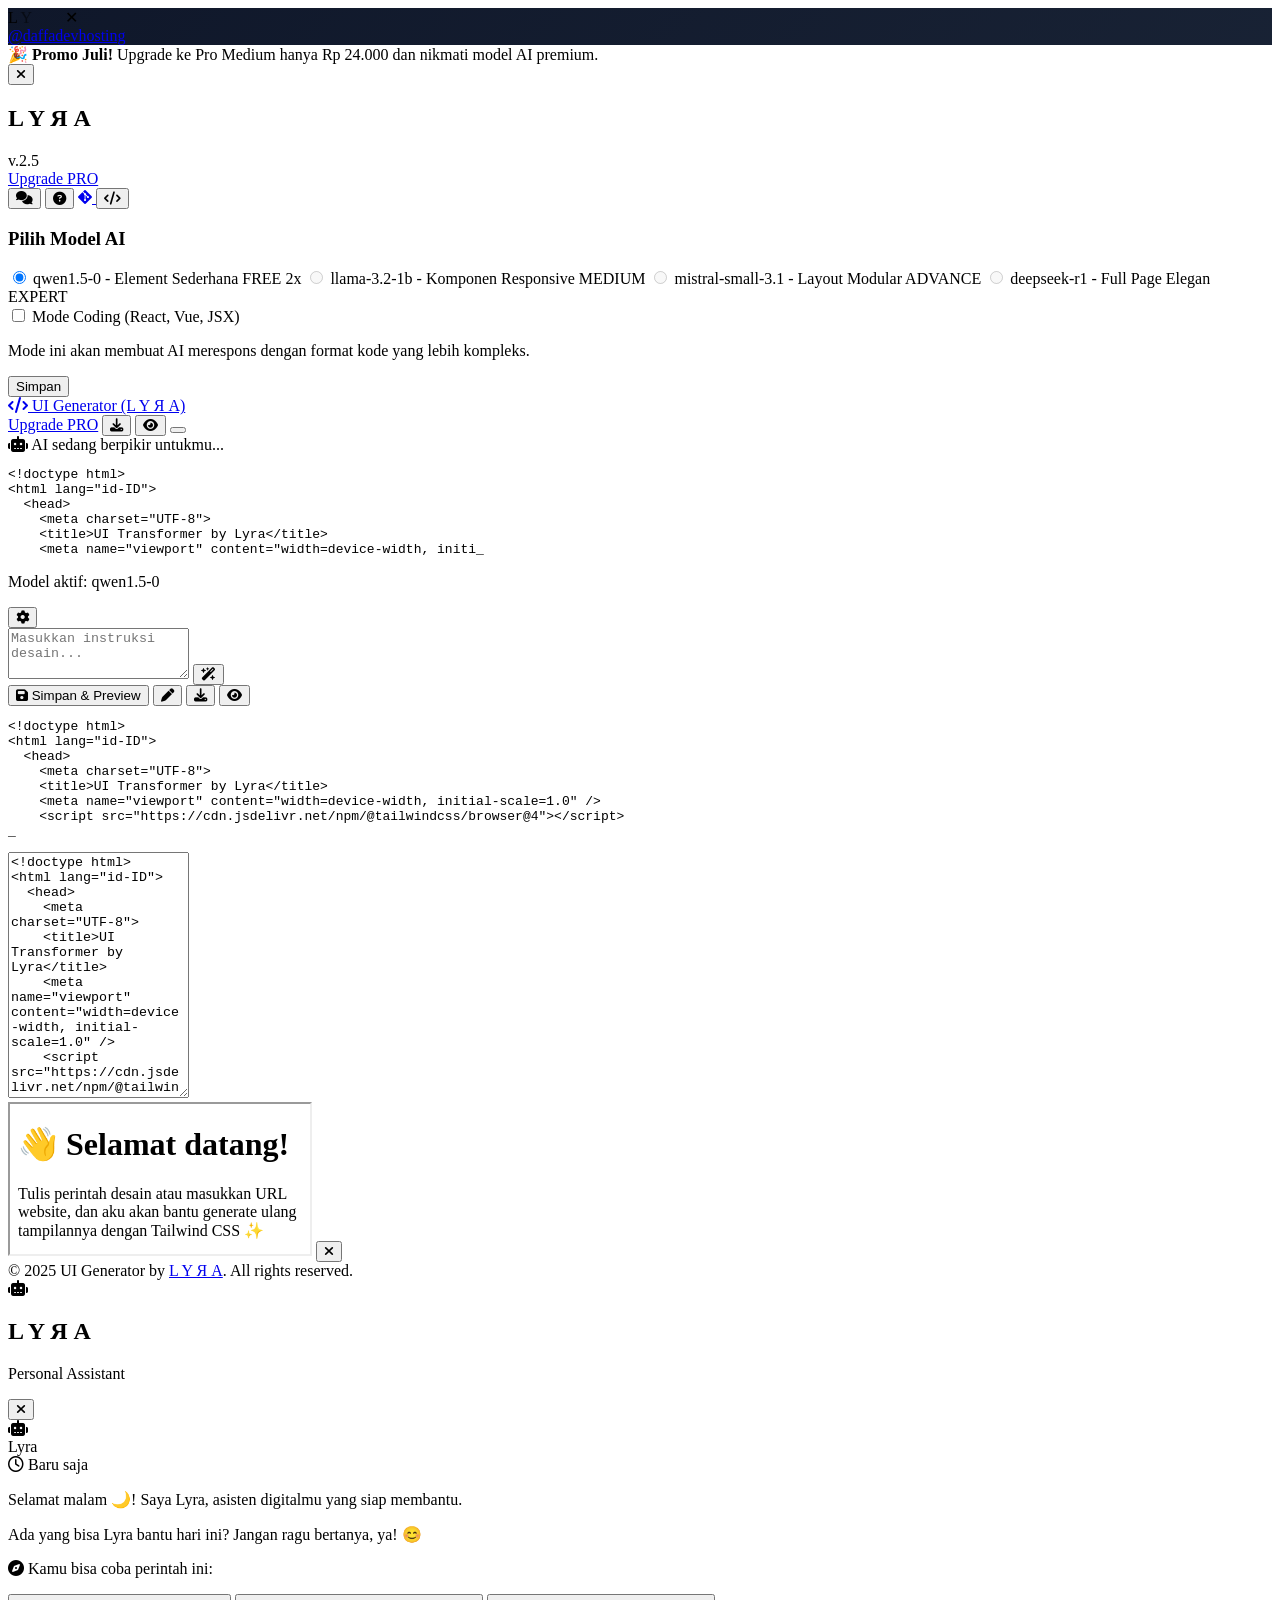
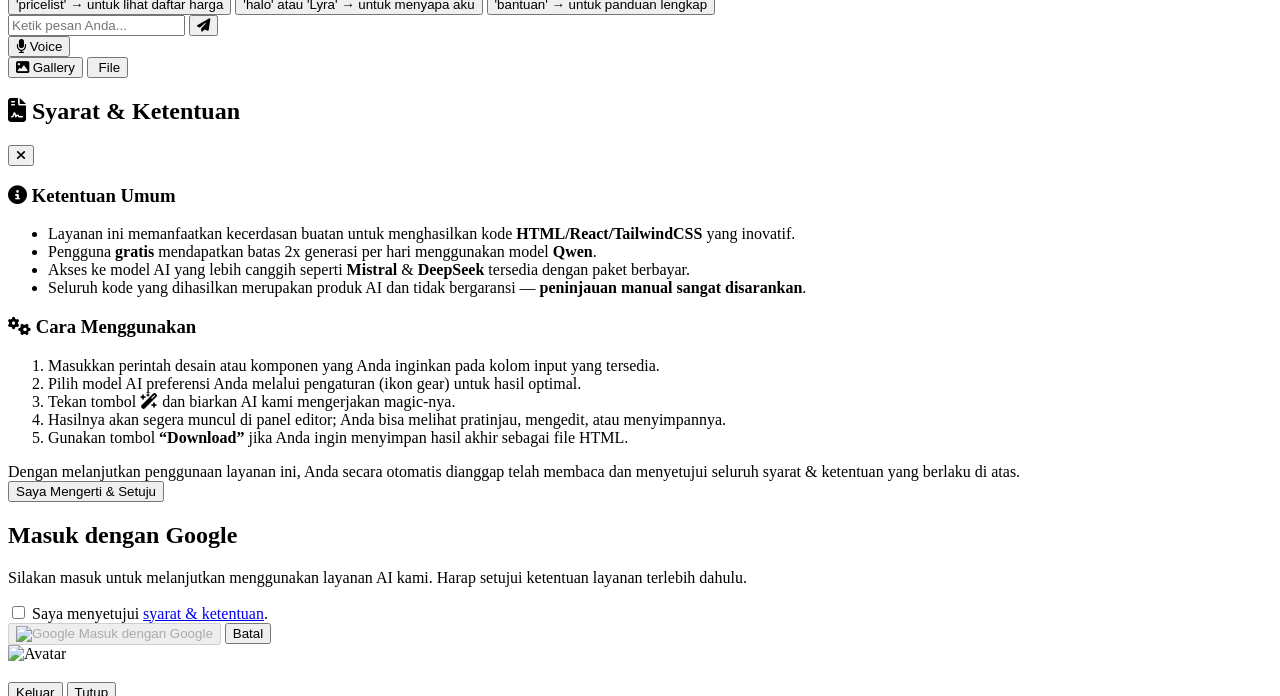
==== commit bea8af6f: "deploy: f60d6f1f8b88dc691519cdcc6298b91f3ec2436d" ====
--- a/index.html
+++ b/index.html
@@ -16,12 +16,12 @@
   <meta property="og:description" content="Konversi desain UI ke kode Tailwind CSS secara otomatis dengan AI. Solusi cepat untuk developer dan desainer.">
   <meta property="og:type" content="website">
   <meta property="og:url" content="/daffadevhosting/">
-  <meta property="og:image" content="/assets/images/og-image.jpg"> <meta property="og:site_name" content="UI Transformer">
+  <meta property="og:image" content="/daffadevhosting/assets/images/og-image.png"> <meta property="og:site_name" content="UI Transformer">
 
   <meta name="twitter:card" content="summary_large_image">
   <meta name="twitter:title" content="UI Generator">
   <meta name="twitter:description" content="Konversi desain UI ke kode Tailwind CSS secara otomatis dengan AI. Solusi cepat untuk developer dan desainer.">
-  <meta name="twitter:image" content="/assets/images/og-image.jpg"> <meta name="twitter:creator" content="@namatwitteranda"> <link rel="canonical" href="/daffadevhosting/">
+  <meta name="twitter:image" content="/daffadevhosting/assets/images/og-image.png"> <meta name="twitter:creator" content="@namatwitteranda"> <link rel="canonical" href="/daffadevhosting/">
 
   <link rel="preload" href="https://fonts.googleapis.com/css2?family=Space+Grotesk:wght@300..700&display=swap" as="style">
   <link rel="preload" href="/daffadevhosting/assets/css/tailwind.css" as="style">
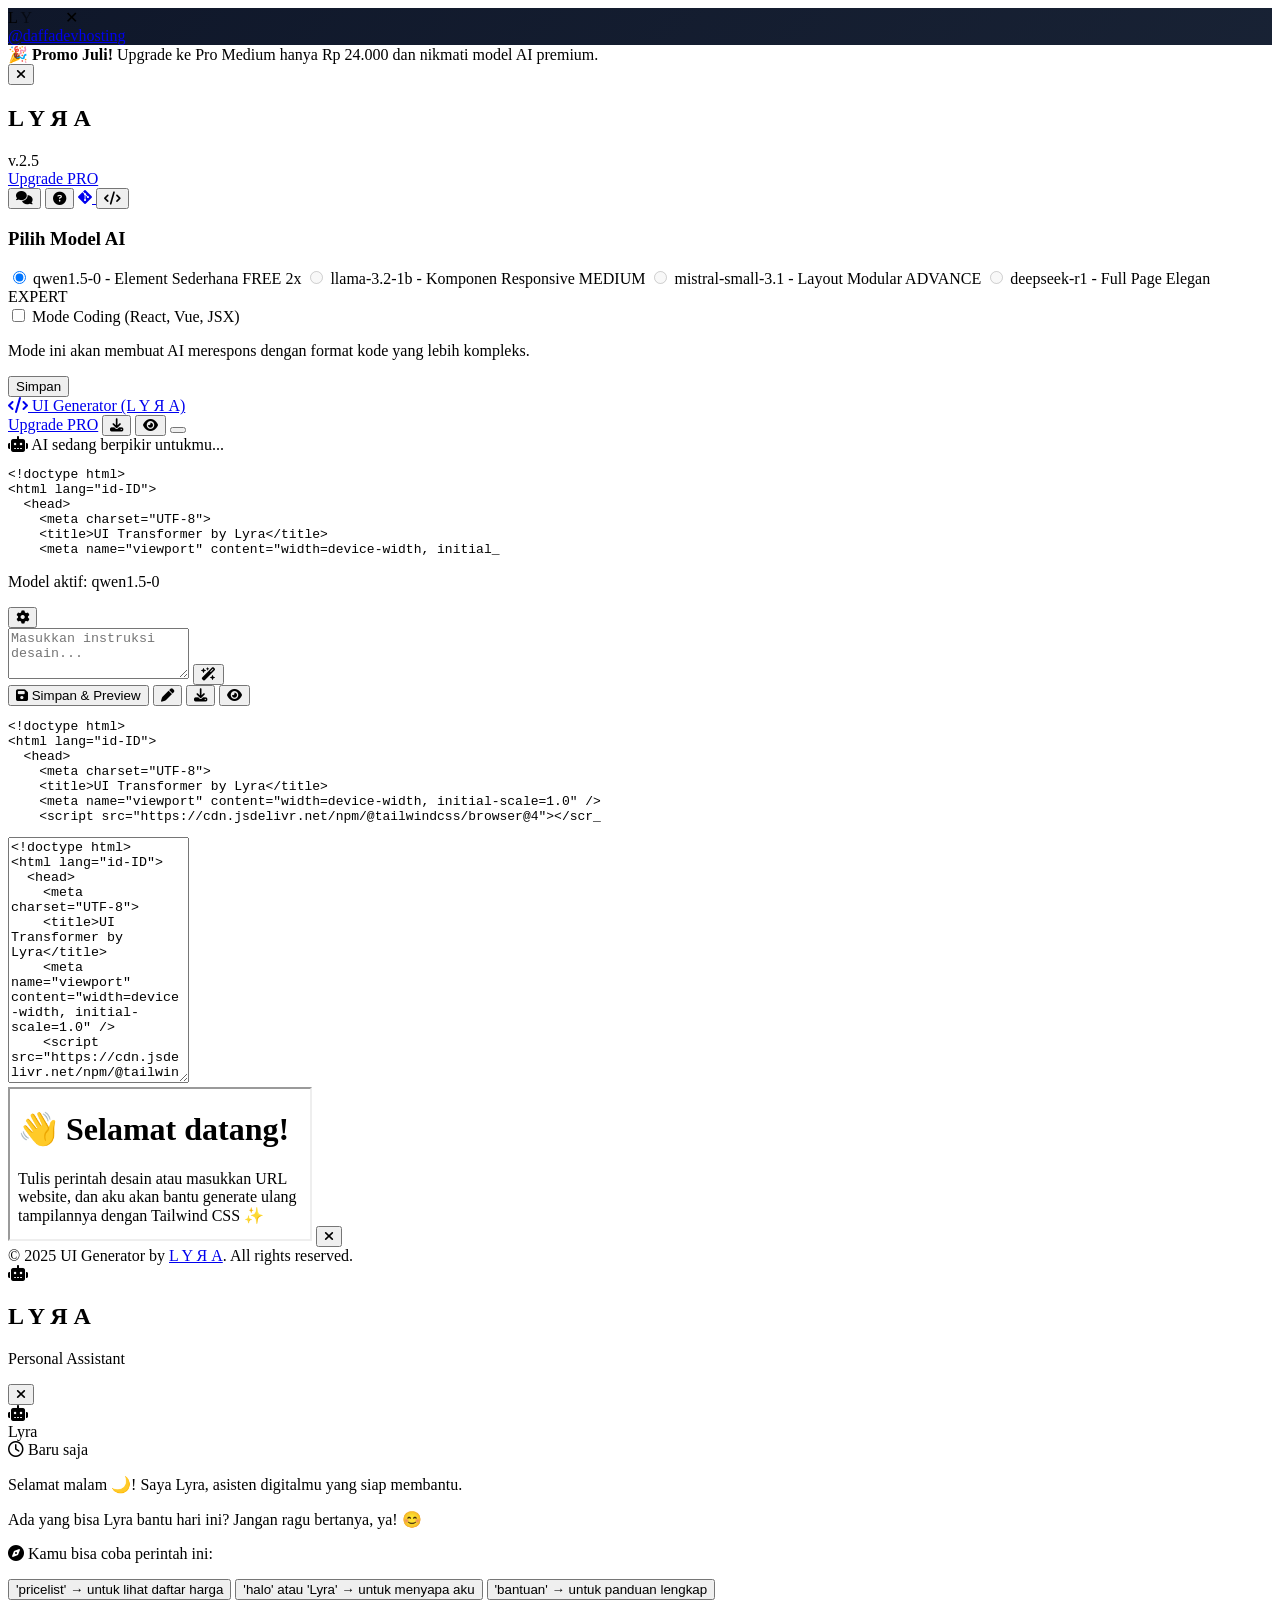
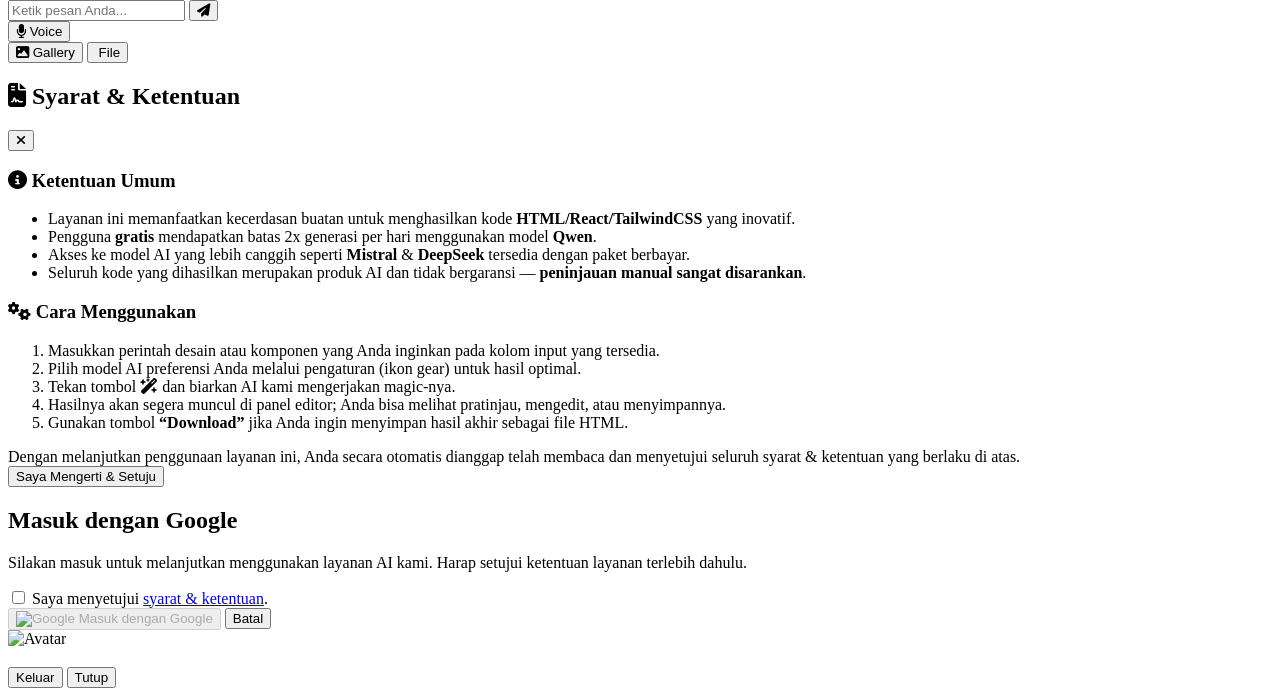
==== commit 1083346c: "deploy: fbffe5ce06767d3317f8dec248a8d1296a6b6660" ====
--- a/index.html
+++ b/index.html
@@ -65,7 +65,7 @@
         window.getAuth = () => auth;
         window.getFirestore = () => db;
 
-const MIDTRANS_WORKER_URL = "https://midtranspay.androidbutut.workers.dev/snap";
+const MIDTRANS_WORKER_URL = "SB-Mid-client-i2KW02MfN9duiyJ9";
 </script>
 
 </head>
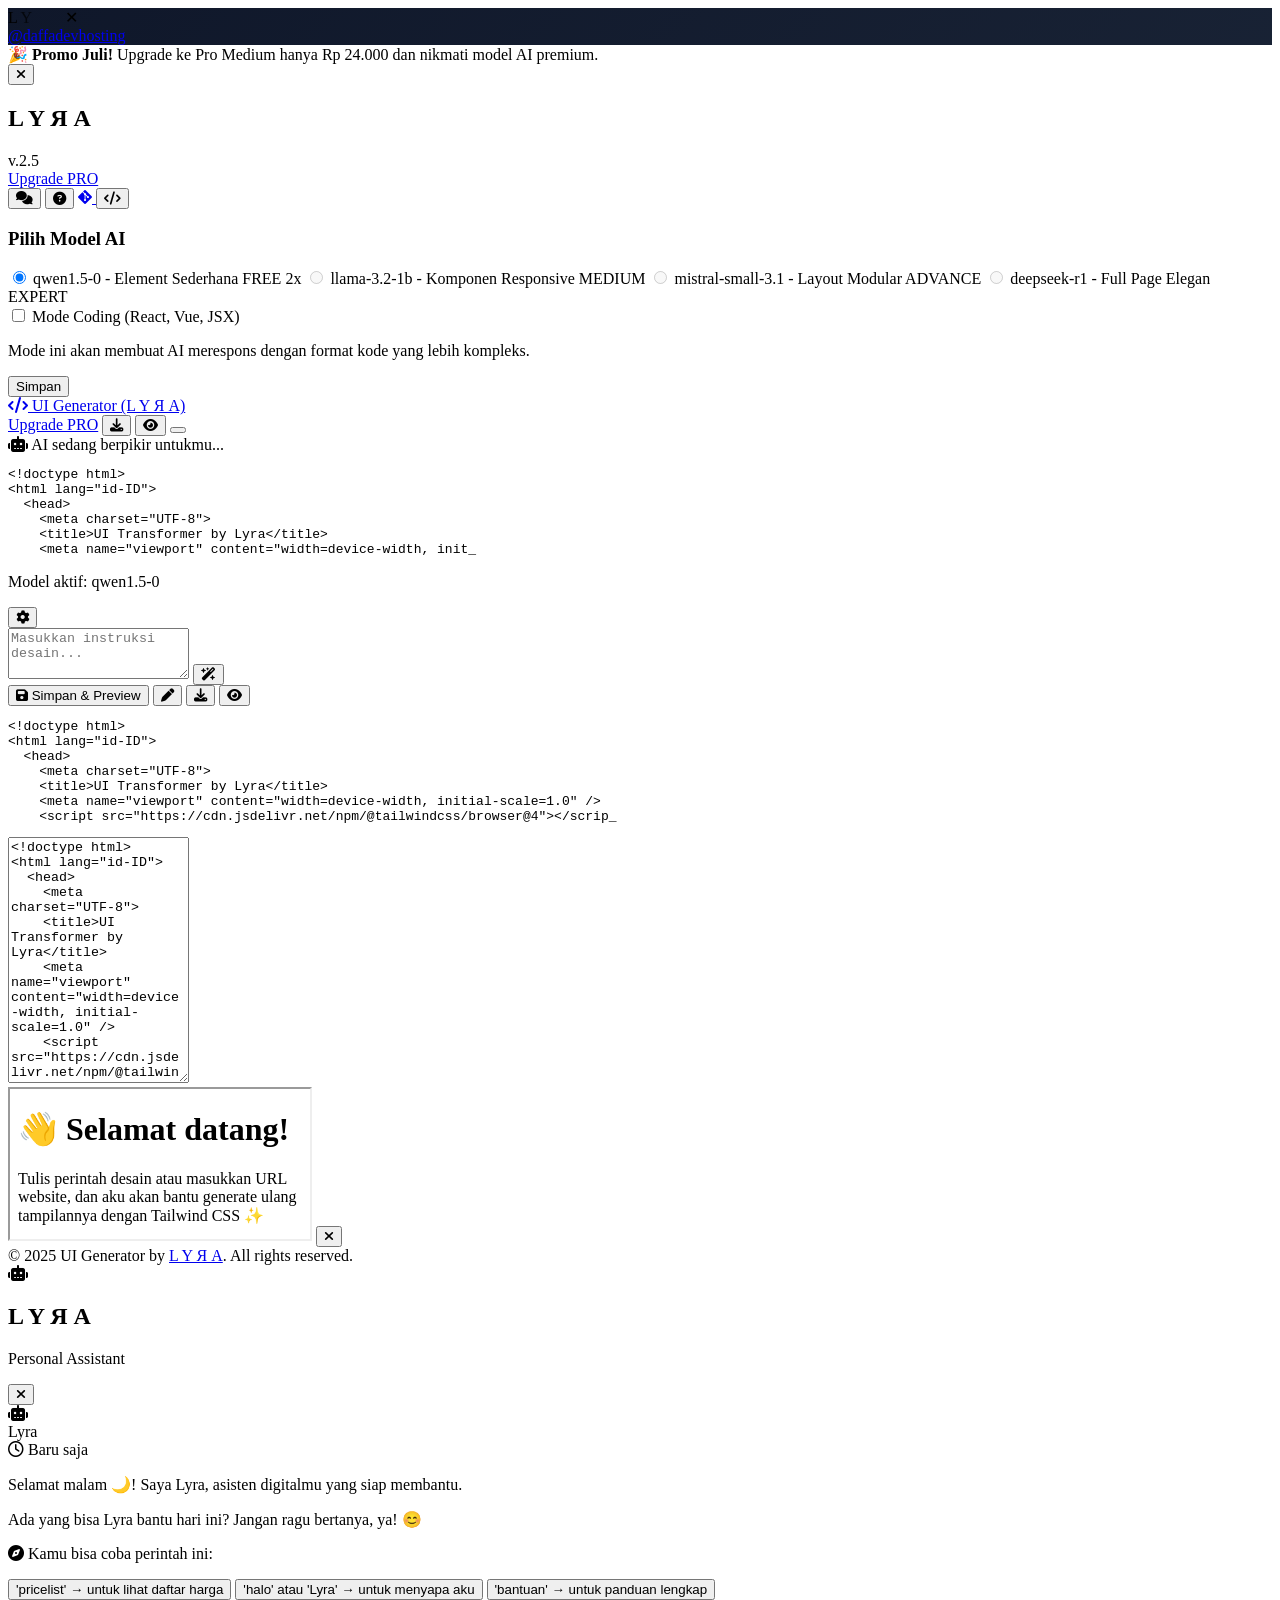
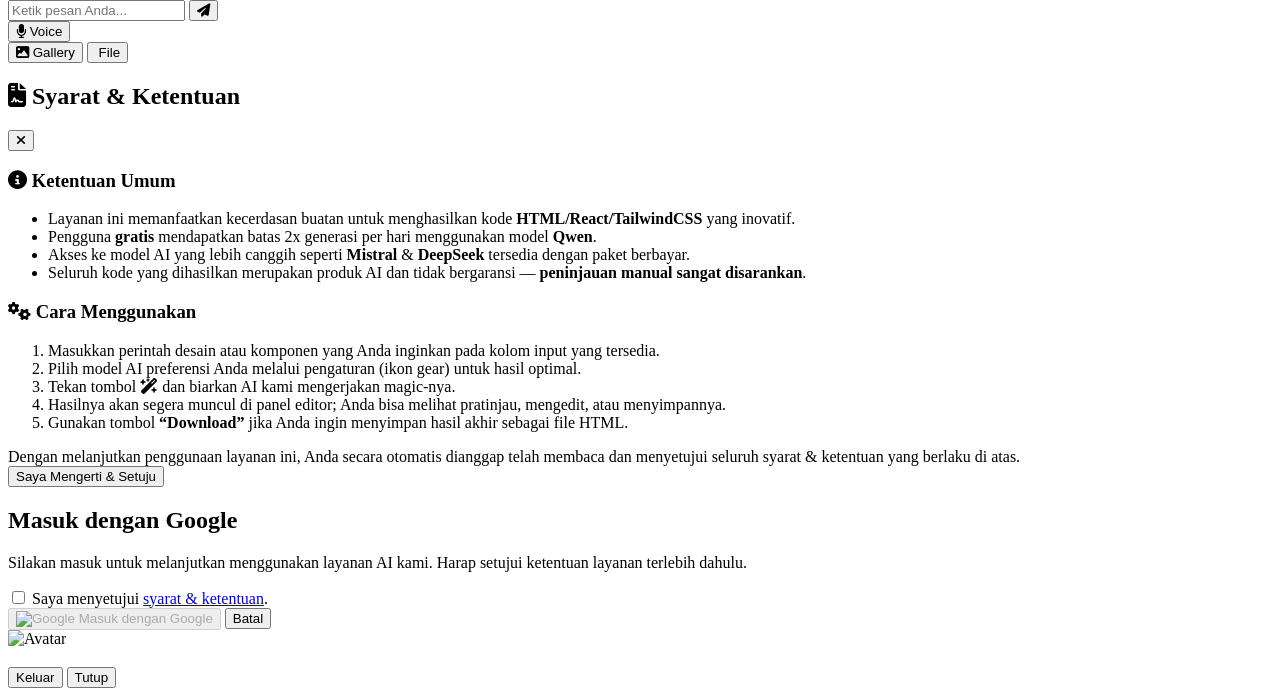
==== commit e3912454: "deploy: e73c37c2289011903989e7feb1e47ad333956de7" ====
--- a/index.html
+++ b/index.html
@@ -41,7 +41,7 @@
 
   <link href="https://fonts.googleapis.com/css2?family=Space+Grotesk:wght@300..700&display=swap" rel="stylesheet">
   
-  <script src="https://app.sandbox.midtrans.com/snap/snap.js" data-client-key=""></script>
+  <script src="https://app.sandbox.midtrans.com/snap/snap.js" data-client-key="SB-Mid-client-i2KW02MfN9duiyJ9"></script>
   <script src="https://www.paypal.com/sdk/js?client-id=ATCHMUUU140DUFJVh2BhJ3MwEl-2YpsO1GcLx9jVt-nbLMyuLw0QIb5BxeV09py5QPG4rJ95HkX6fp7s&currency=USD"></script>
 <!-- Firebase SDKs from CDN -->
 <script src="https://www.gstatic.com/firebasejs/10.12.1/firebase-app-compat.js"></script>
@@ -65,7 +65,7 @@
         window.getAuth = () => auth;
         window.getFirestore = () => db;
 
-const MIDTRANS_WORKER_URL = "SB-Mid-client-i2KW02MfN9duiyJ9";
+const MIDTRANS_WORKER_URL = "";
 </script>
 
 </head>
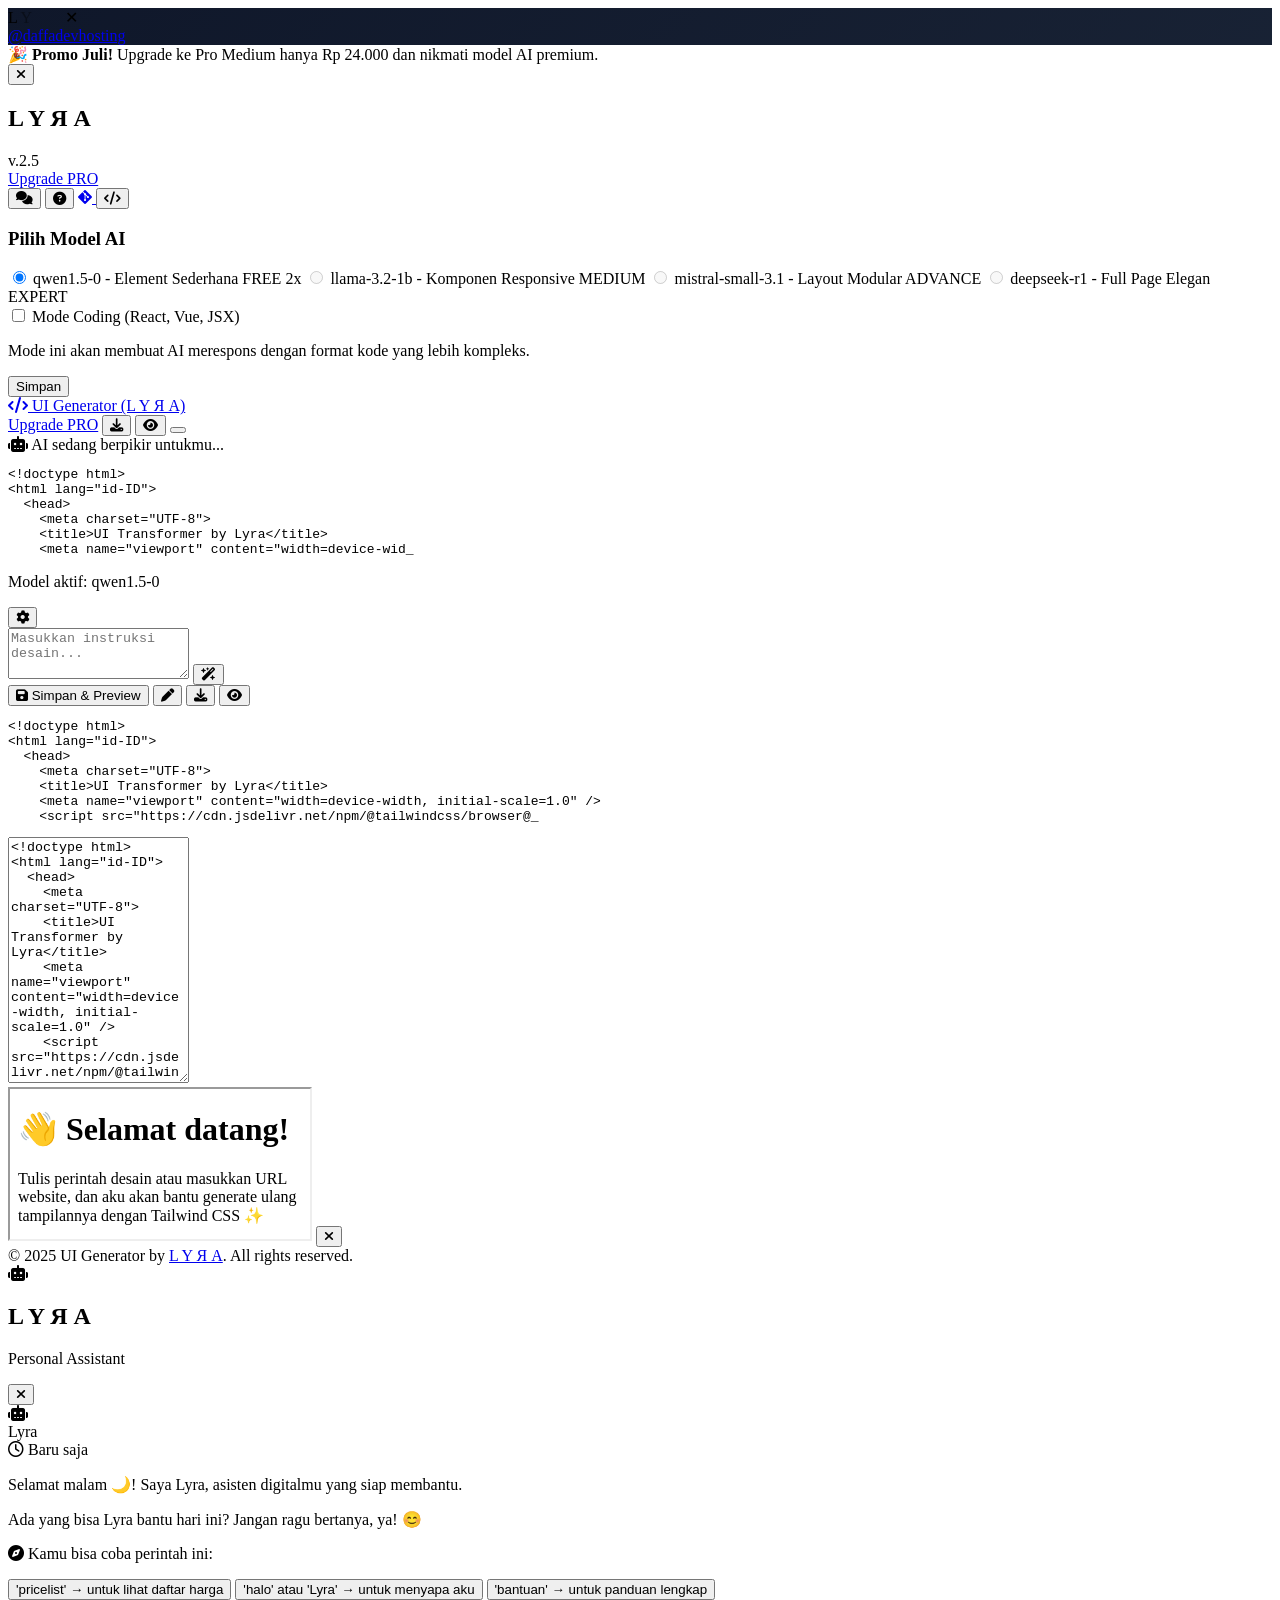
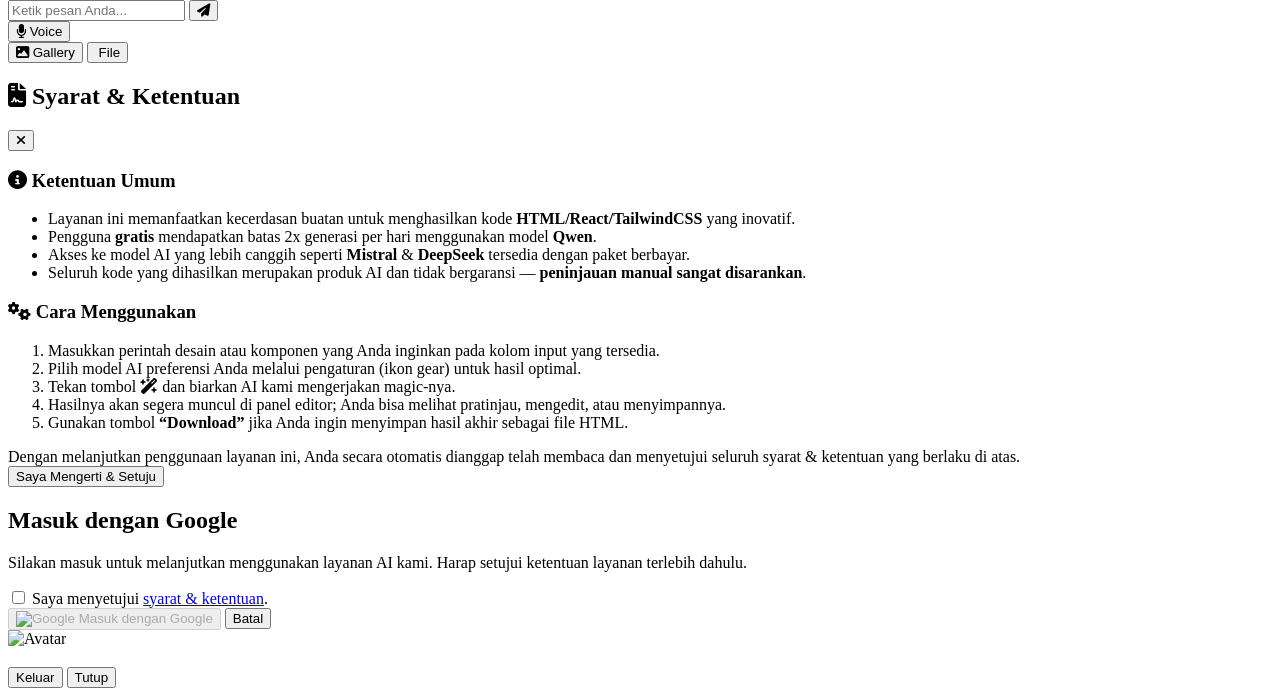
==== commit 1c210400: "deploy: 13b8c2eed0a1648e23e3346339eb536c5bcba272" ====
--- a/index.html
+++ b/index.html
@@ -1322,7 +1322,7 @@
     });
     modal.classList.add('hidden');
   } catch (error) {
-    alert('Login gagal: ' + error.message);
+    globalAlert('Login gagal: ' + error.message);
   }
 });
 </script>
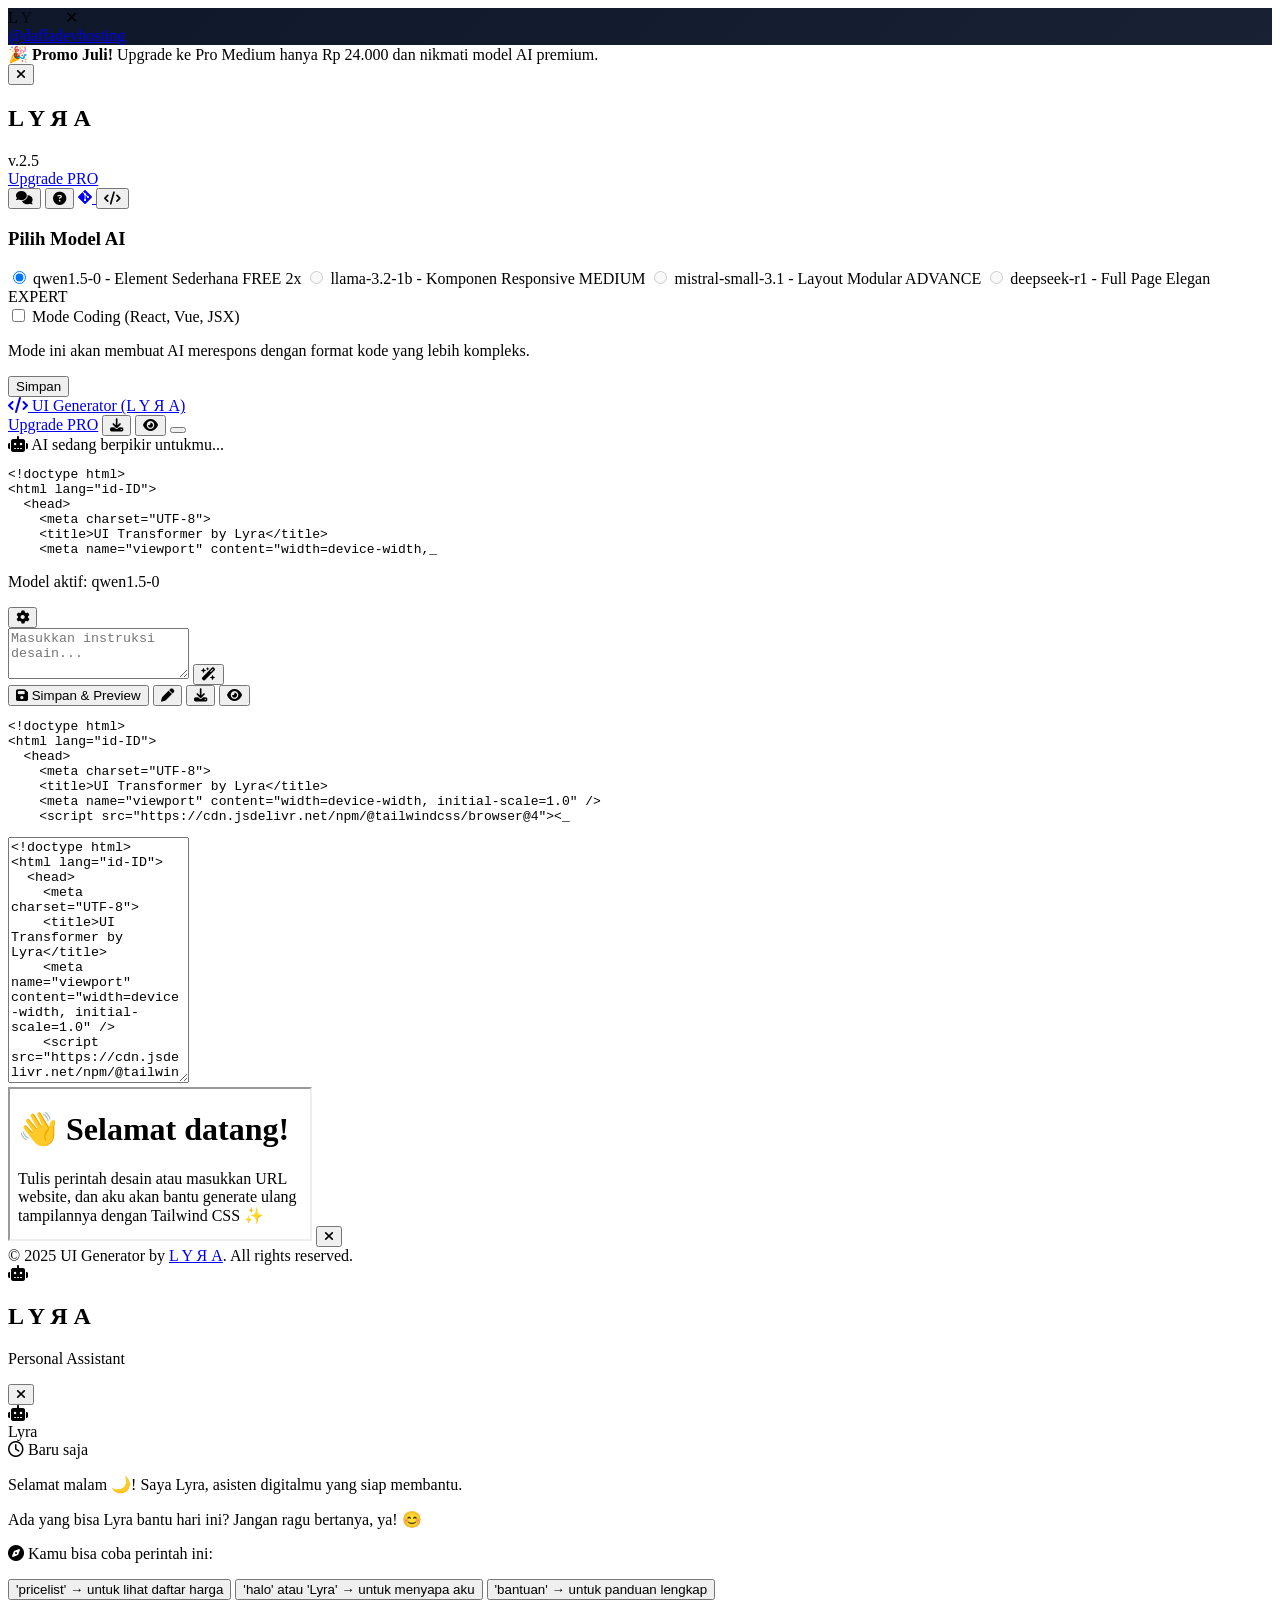
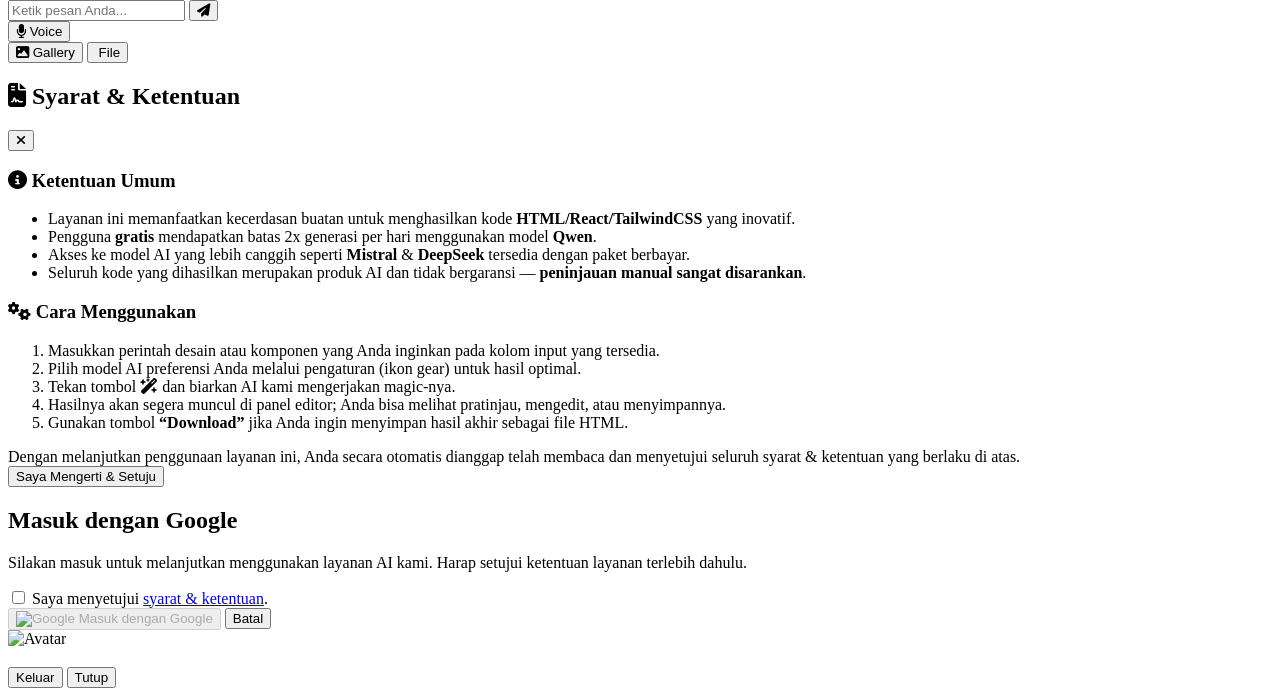
==== commit 00fc3816: "deploy: a03377d9848c1cdc25ab4a195846de1b03dd10d8" ====
--- a/index.html
+++ b/index.html
@@ -192,73 +192,162 @@
   
 </aside>
 <div id="model-selector"
-  class="fixed z-50 bottom-20 md:left-24 left-4 right-4 md:right-auto w-auto max-w-xs bg-[#1E1E1E] backdrop-blur-md rounded-xl shadow-xl border border-gray-700 p-4 space-y-4 opacity-0 scale-95 pointer-events-none">
-  <h3 class="text-white text-sm font-semibold">Pilih Model AI</h3>
-  <div class="space-y-2 text-sm text-gray-300">
-    <label class="flex items-center gap-2 cursor-pointer">
-      <input type="radio" name="model" value="basic" class="accent-blue-500" checked />
-      qwen1.5-0 - Element Sederhana <span class="text-yellow-500 text-xs ml-1">FREE 2x</span>
-    </label>
-    <label class="flex items-center gap-2 cursor-pointer">
-      <input type="radio" name="model" value="medium" class="accent-blue-500" disabled />
-      llama-3.2-1b - Komponen Responsive <span class="text-yellow-500 text-xs ml-1">MEDIUM</span>
-    </label>
-    <label class="flex items-center gap-2 cursor-pointer">
-      <input type="radio" name="model" value="advanced" class="accent-blue-500" disabled />
-      mistral-small-3.1 - Layout Modular <span class="text-yellow-500 text-xs ml-1">ADVANCE</span>
-    </label>
-    <label class="flex items-center gap-2 cursor-pointer">
-      <input type="radio" name="model" value="expert" class="accent-blue-500" disabled />
-      deepseek-r1 - Full Page Elegan <span class="text-yellow-500 text-xs ml-1">EXPERT</span>
-    </label>
-  </div>
-<div id="coding-mode-toggle" class="mt-4 bg-[#1E1E1E] p-3 rounded-lg border border-gray-700">
-  <label class="flex items-center text-sm text-gray-300 gap-2">
-    <input type="checkbox" id="enable-coding-mode" class="cursor-pointer accent-blue-500">
-    Mode Coding (React, Vue, JSX)
-  </label>
-  <p class="text-xs text-gray-500 mt-1">Mode ini akan membuat AI merespons dengan format kode yang lebih kompleks.</p>
+    class="fixed z-50 bottom-20 md:left-24 left-4 right-4 md:right-auto w-auto max-w-xs bg-[#1E1E1E] backdrop-blur-md rounded-xl shadow-xl border border-gray-700 p-4 space-y-4 opacity-0 scale-95 pointer-events-none">
+    <h3 class="text-white text-sm font-semibold">Pilih Model AI</h3>
+    <div class="space-y-2 text-sm text-gray-300">
+        <label class="flex items-center gap-2 cursor-pointer">
+            <input type="radio" name="model" value="basic" class="accent-blue-500" checked />
+            qwen1.5-0 - Element Sederhana <span class="text-yellow-500 text-xs ml-1">FREE 2x</span>
+        </label>
+        <label class="flex items-center gap-2 cursor-pointer">
+            <input type="radio" name="model" value="medium" class="accent-blue-500" disabled />
+            llama-3.2-1b - Komponen Responsive <span class="text-yellow-500 text-xs ml-1">MEDIUM</span>
+        </label>
+        <label class="flex items-center gap-2 cursor-pointer">
+            <input type="radio" name="model" value="advanced" class="accent-blue-500" disabled />
+            mistral-small-3.1 - Layout Modular <span class="text-yellow-500 text-xs ml-1">ADVANCE</span>
+        </label>
+        <label class="flex items-center gap-2 cursor-pointer">
+            <input type="radio" name="model" value="expert" class="accent-blue-500" disabled />
+            deepseek-r1 - Full Page Elegan <span class="text-yellow-500 text-xs ml-1">EXPERT</span>
+        </label>
+    </div>
+    <div id="coding-mode-toggle" class="mt-4 bg-[#1E1E1E] p-3 rounded-lg border border-gray-700">
+        <label class="flex items-center text-sm text-gray-300 gap-2">
+            <input type="checkbox" id="enable-coding-mode" class="cursor-pointer accent-blue-500">
+            Mode Coding (React, Vue, JSX)
+        </label>
+        <p class="text-xs text-gray-500 mt-1">Mode ini akan membuat AI merespons dengan format kode yang lebih kompleks.</p>
+    </div>
+    <button id="close-model-selector"
+        class="cursor-pointer w-full mt-2 text-sm bg-blue-600 hover:bg-blue-700 text-white py-2 rounded shadow">Simpan</button>
 </div>
-  <button id="close-model-selector"
-    class="cursor-pointer w-full mt-2 text-sm bg-blue-600 hover:bg-blue-700 text-white py-2 rounded shadow">Simpan</button>
-</div>
+
 <script>
-  const codingModeCheckbox = document.getElementById("enable-coding-mode");
-
-  document.addEventListener("DOMContentLoaded", () => {
-    const saved = localStorage.getItem("codingMode") || "off";
-    codingModeCheckbox.checked = saved === "on";
-
-    codingModeCheckbox.addEventListener("change", () => {
-      localStorage.setItem("codingMode", codingModeCheckbox.checked ? "on" : "off");
+    const codingModeCheckbox = document.getElementById("enable-coding-mode");
+
+    document.addEventListener("DOMContentLoaded", () => {
+        const saved = localStorage.getItem("codingMode") || "off";
+        codingModeCheckbox.checked = saved === "on";
+
+        codingModeCheckbox.addEventListener("change", () => {
+            localStorage.setItem("codingMode", codingModeCheckbox.checked ? "on" : "off");
+        });
     });
-  });
-
-  async function sendPrompt(prompt, selectedModelId) {
-    const isCodingMode = localStorage.getItem("codingMode") === "on";
-
-    try {
-      const res = await fetch(API_URL, {
-        method: "POST",
-        headers: { "Content-Type": "application/json" },
-        body: JSON.stringify({
-          prompt,
-          model: selectedModelId,
-          mode: "initial",
-          coding: isCodingMode // ✅ dikirim ke backend
-        })
-      });
-
-      const data = await res.json();
-      console.log("✅ AI Response:", data.output);
-      return data.output;
-    } catch (err) {
-      console.error("❌ Error:", err.message);
-    }
-  }
-
-  // Contoh trigger manual:
-  // sendPrompt("buatkan halaman login react", "@cf/meta/llama-3.2-3b-instruct");
+
+    // --- LOGIKA BARU UNTUK MENGAKTIFKAN MODEL AI BERDASARKAN PLAN ---
+    firebase.auth().onAuthStateChanged(async (user) => {
+        if (user) {
+            try {
+                const db = firebase.firestore(); // Dapatkan instance Firestore
+                const userDoc = await db.collection('users').doc(user.uid).get();
+
+                if (userDoc.exists) {
+                    const userData = userDoc.data();
+                    const userRole = userData?.role || 'basic';
+                    const userPlan = userData?.plan || 'basic'; // Default 'basic' jika tidak ada plan
+
+                    console.log(`User ${user.uid}: Role - ${userRole}, Plan - ${userPlan}`);
+
+                    // Dapatkan semua input radio model
+                    const modelRadios = document.querySelectorAll('input[name="model"]');
+
+
+                    modelRadios.forEach(radio => {
+                        const modelValue = radio.value;
+
+                        // Basic selalu aktif
+                        if (modelValue === 'basic') {
+                            radio.disabled = false;
+                        } else if (userRole === 'pro') {
+                            // Jika pengguna pro, aktifkan model sesuai plan atau di bawahnya
+                            switch (userPlan) {
+                                case 'expert':
+                                    // Jika plan expert, aktifkan SEMUA model berbayar
+                                    radio.disabled = false; // <--- BARIS INI AKAN MENGAKTIFKAN SEMUA MODEL!
+                                    break;
+                                case 'advanced':
+                                    if (modelValue === 'advanced' || modelValue === 'medium') {
+                                        radio.disabled = false;
+                                    } else {
+                                        radio.disabled = true;
+                                    }
+                                    break;
+                                case 'medium':
+                                    if (modelValue === 'medium') {
+                                        radio.disabled = false;
+                                    } else {
+                                        radio.disabled = true;
+                                    }
+                                    break;
+                                default: // Jika plan pro tapi tidak terdefinisi atau basic
+                                    radio.disabled = true;
+                                    break;
+                            }
+                        } else {
+                            // Jika bukan pro, semua selain basic disabled
+                            radio.disabled = true;
+                        }
+                    });
+                    
+                    // Set model yang dipilih jika user punya plan yang lebih tinggi
+                    // dan model defaultnya masih basic (misal: setelah login pertama kali)
+                    if (userRole === 'pro' && userPlan !== 'basic') {
+                        const selectedRadio = document.querySelector(`input[name="model"][value="${userPlan}"]`);
+                        if (selectedRadio) {
+                            selectedRadio.checked = true;
+                        }
+                    }
+
+                } else {
+                    console.warn(`User document not found for ${user.uid}. Defaulting to basic role.`);
+                    // Pastikan semua model berbayar disabled jika dokumen user tidak ditemukan
+                    document.querySelectorAll('input[name="model"]').forEach(radio => {
+                        if (radio.value !== 'basic') radio.disabled = true;
+                    });
+                }
+            } catch (error) {
+                console.error("Error fetching user data from Firestore:", error);
+                // Pastikan semua model berbayar disabled jika ada error
+                document.querySelectorAll('input[name="model"]').forEach(radio => {
+                    if (radio.value !== 'basic') radio.disabled = true;
+                });
+            }
+        } else {
+            // Pengguna belum login atau logout
+            // Pastikan semua model berbayar disabled
+            document.querySelectorAll('input[name="model"]').forEach(radio => {
+                if (radio.value !== 'basic') radio.disabled = true;
+            });
+            // Pastikan basic tetap aktif
+            document.querySelector('input[name="model"][value="basic"]').checked = true;
+            document.querySelector('input[name="model"][value="basic"]').disabled = false;
+        }
+    });
+    // --- AKHIR LOGIKA BARU ---
+
+    async function sendPrompt(prompt, selectedModelId) {
+        const isCodingMode = localStorage.getItem("codingMode") === "on";
+
+        try {
+            const res = await fetch(API_URL, {
+                method: "POST",
+                headers: { "Content-Type": "application/json" },
+                body: JSON.stringify({
+                    prompt,
+                    model: selectedModelId,
+                    mode: "initial",
+                    coding: isCodingMode // ✅ dikirim ke backend
+                })
+            });
+
+            const data = await res.json();
+            console.log("✅ AI Response:", data.output);
+            return data.output;
+        } catch (err) {
+            console.error("❌ Error:", err.message);
+        }
+    }
 </script>
 
 
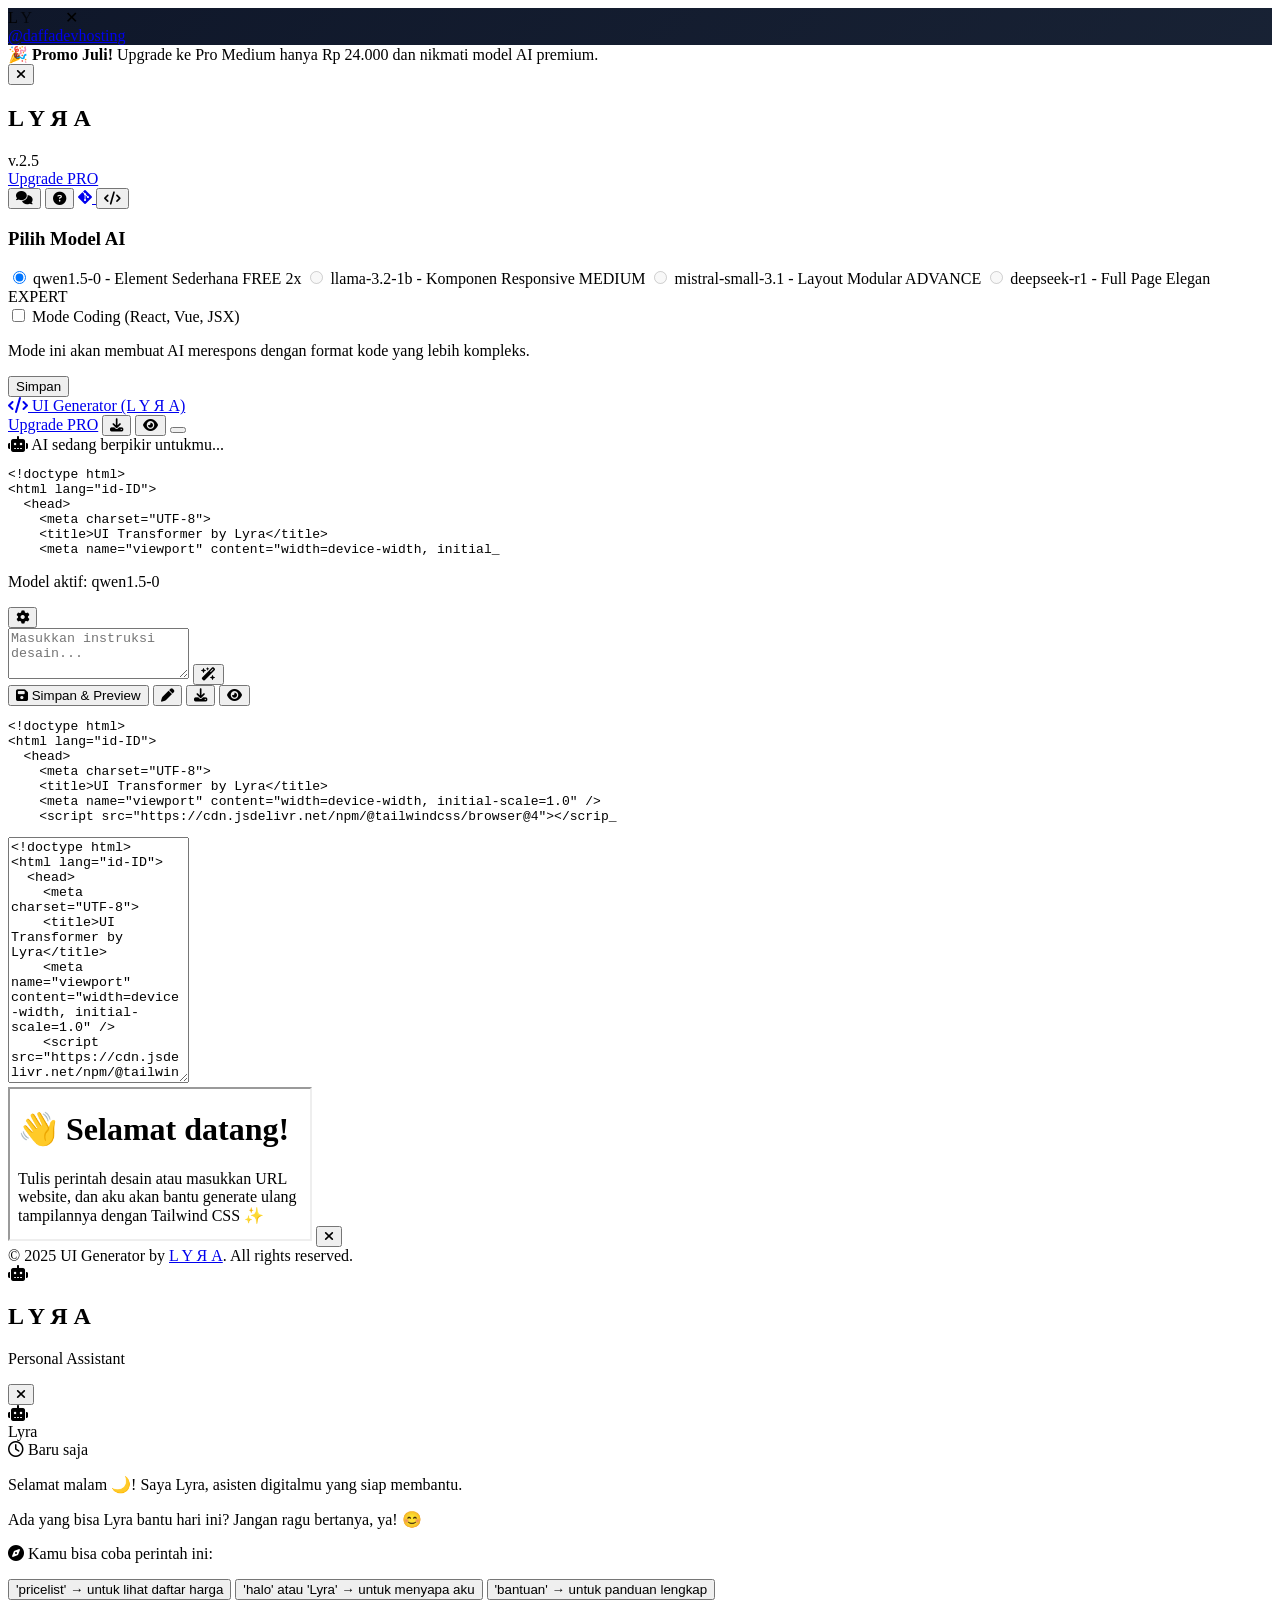
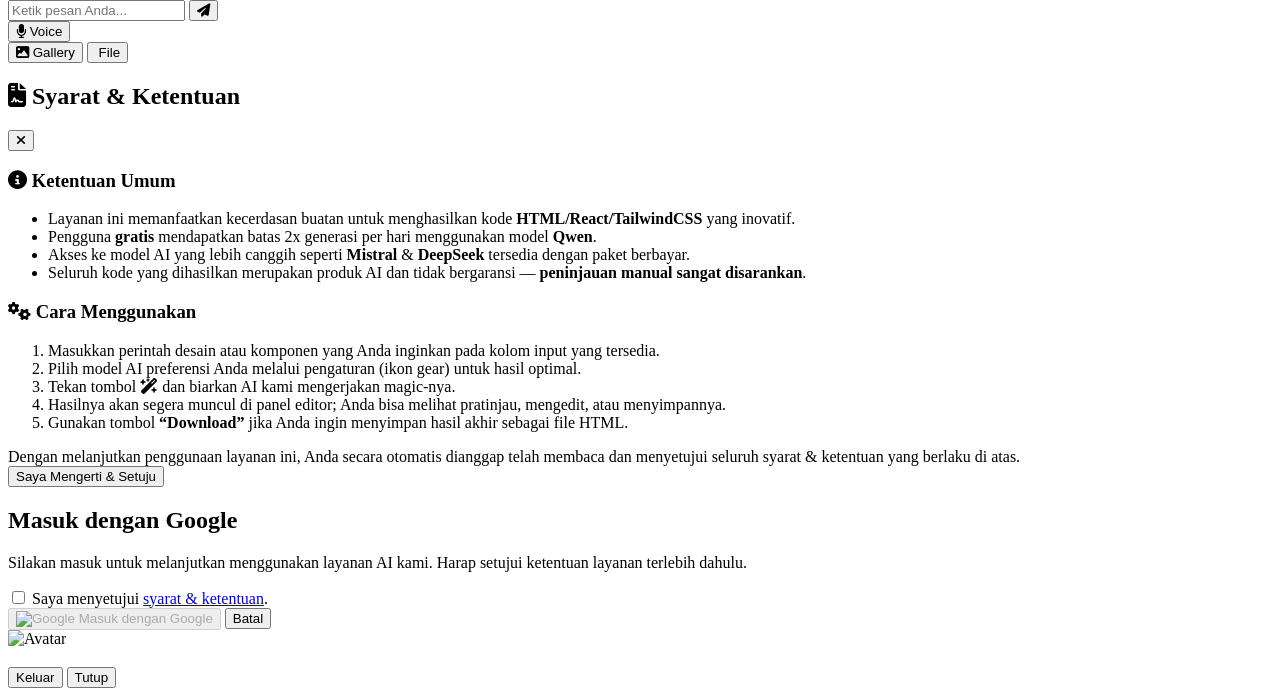
==== commit 80f5d36a: "deploy: e9be48424a26e27946387aa329a2d5fea9001d74" ====
--- a/index.html
+++ b/index.html
@@ -224,7 +224,7 @@
 </div>
 
 <script>
-    const codingModeCheckbox = document.getElementById("enable-coding-mode");
+const codingModeCheckbox = document.getElementById("enable-coding-mode");
 
     document.addEventListener("DOMContentLoaded", () => {
         const saved = localStorage.getItem("codingMode") || "off";
@@ -289,7 +289,7 @@
                             radio.disabled = true;
                         }
                     });
-                    
+
                     // Set model yang dipilih jika user punya plan yang lebih tinggi
                     // dan model defaultnya masih basic (misal: setelah login pertama kali)
                     if (userRole === 'pro' && userPlan !== 'basic') {
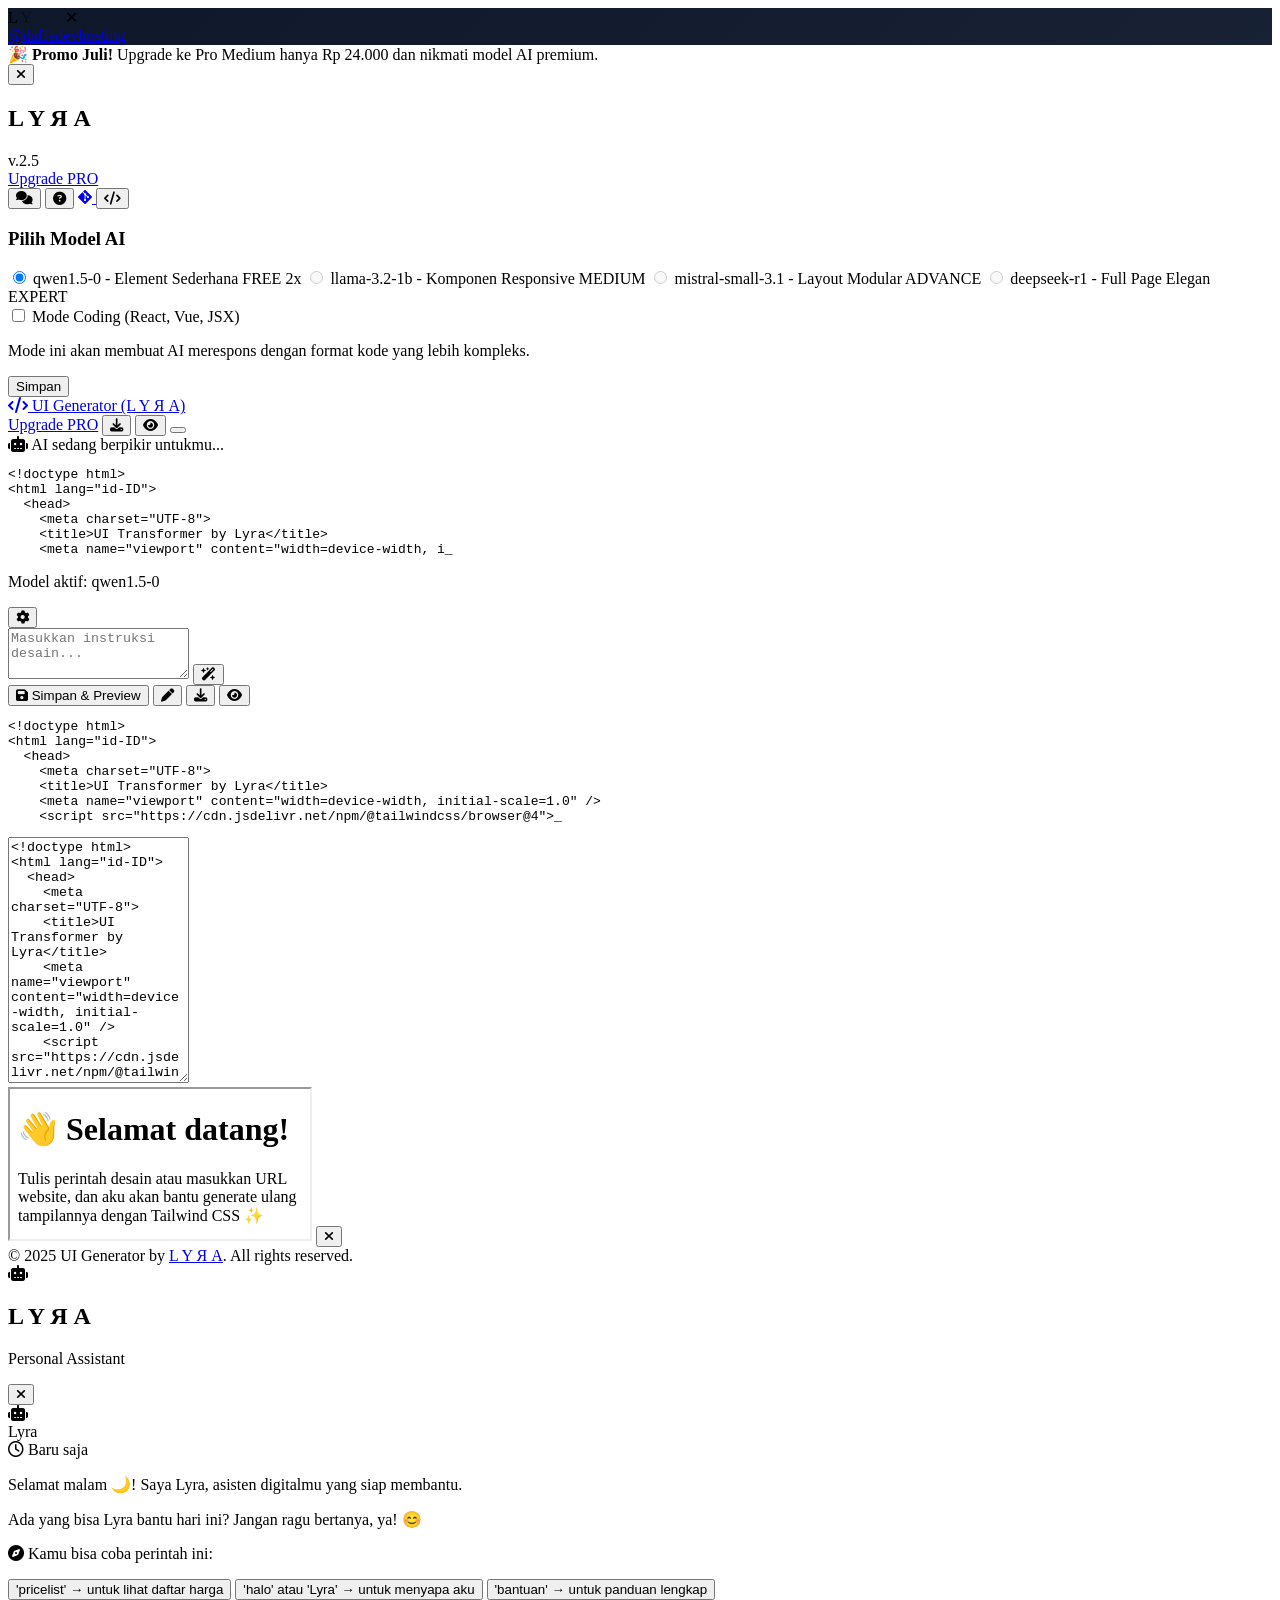
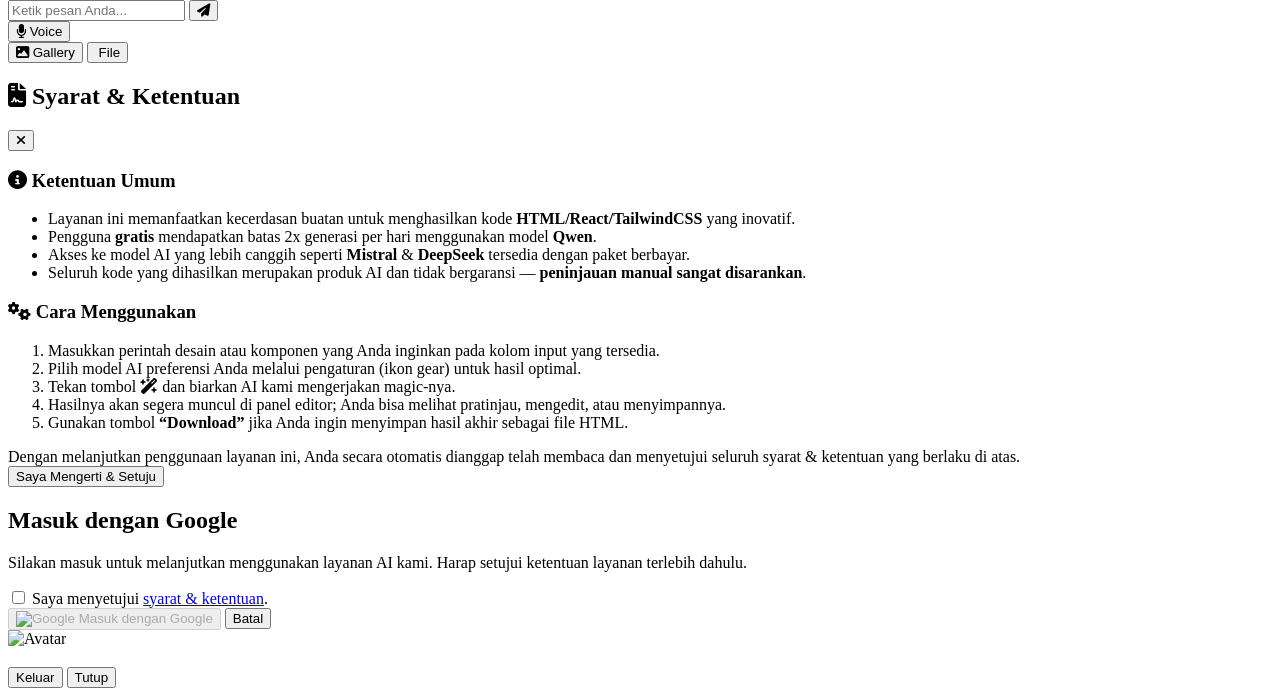
==== commit 9276a525: "deploy: bca4ea7ca4b1e11c4a93ba485db50122de66cfec" ====
--- a/index.html
+++ b/index.html
@@ -226,129 +226,144 @@
 <script>
 const codingModeCheckbox = document.getElementById("enable-coding-mode");
 
-    document.addEventListener("DOMContentLoaded", () => {
-        const saved = localStorage.getItem("codingMode") || "off";
-        codingModeCheckbox.checked = saved === "on";
-
-        codingModeCheckbox.addEventListener("change", () => {
-            localStorage.setItem("codingMode", codingModeCheckbox.checked ? "on" : "off");
-        });
+document.addEventListener("DOMContentLoaded", () => {
+    const saved = localStorage.getItem("codingMode") || "off";
+    codingModeCheckbox.checked = saved === "on";
+
+    codingModeCheckbox.addEventListener("change", () => {
+        localStorage.setItem("codingMode", codingModeCheckbox.checked ? "on" : "off");
     });
-
-    // --- LOGIKA BARU UNTUK MENGAKTIFKAN MODEL AI BERDASARKAN PLAN ---
-    firebase.auth().onAuthStateChanged(async (user) => {
-        if (user) {
-            try {
-                const db = firebase.firestore(); // Dapatkan instance Firestore
-                const userDoc = await db.collection('users').doc(user.uid).get();
-
-                if (userDoc.exists) {
-                    const userData = userDoc.data();
-                    const userRole = userData?.role || 'basic';
-                    const userPlan = userData?.plan || 'basic'; // Default 'basic' jika tidak ada plan
-
-                    console.log(`User ${user.uid}: Role - ${userRole}, Plan - ${userPlan}`);
-
-                    // Dapatkan semua input radio model
-                    const modelRadios = document.querySelectorAll('input[name="model"]');
-
-
-                    modelRadios.forEach(radio => {
-                        const modelValue = radio.value;
-
-                        // Basic selalu aktif
-                        if (modelValue === 'basic') {
-                            radio.disabled = false;
-                        } else if (userRole === 'pro') {
-                            // Jika pengguna pro, aktifkan model sesuai plan atau di bawahnya
-                            switch (userPlan) {
-                                case 'expert':
-                                    // Jika plan expert, aktifkan SEMUA model berbayar
-                                    radio.disabled = false; // <--- BARIS INI AKAN MENGAKTIFKAN SEMUA MODEL!
-                                    break;
-                                case 'advanced':
-                                    if (modelValue === 'advanced' || modelValue === 'medium') {
-                                        radio.disabled = false;
-                                    } else {
-                                        radio.disabled = true;
-                                    }
-                                    break;
-                                case 'medium':
-                                    if (modelValue === 'medium') {
-                                        radio.disabled = false;
-                                    } else {
-                                        radio.disabled = true;
-                                    }
-                                    break;
-                                default: // Jika plan pro tapi tidak terdefinisi atau basic
-                                    radio.disabled = true;
-                                    break;
-                            }
-                        } else {
-                            // Jika bukan pro, semua selain basic disabled
-                            radio.disabled = true;
+});
+
+// --- LOGIKA BARU UNTUK MENGAKTIFKAN MODEL AI BERDASARKAN PLAN ---
+firebase.auth().onAuthStateChanged(async (user) => {
+    const modelRadios = document.querySelectorAll('input[name="model"]');
+    const defaultModelRadio = document.querySelector('input[name="model"][value="basic"]');
+
+    // Reset semua radio ke disabled secara default
+    modelRadios.forEach(radio => {
+        radio.disabled = true;
+        radio.checked = false; // Uncheck semua
+    });
+
+    // Selalu aktifkan dan pilih 'basic' sebagai default
+    if (defaultModelRadio) {
+        defaultModelRadio.disabled = false;
+        defaultModelRadio.checked = true; // Pilih basic secara default
+    }
+
+    if (user) {
+        try {
+            const db = firebase.firestore();
+            const userDoc = await db.collection('users').doc(user.uid).get();
+
+            if (userDoc.exists) {
+                const userData = userDoc.data();
+                const userRole = userData?.role || 'free'; // Default 'free' jika tidak ada role
+                const userPlan = userData?.plan || 'free'; // Default 'free' jika tidak ada plan
+
+                console.log(`User ${user.uid}: Role - ${userRole}, Plan - ${userPlan}`);
+
+                // Tentukan model yang seharusnya aktif berdasarkan plan
+                let allowedModels = ['basic']; // Basic selalu aktif
+
+                if (userRole === 'pro') {
+                    switch (userPlan) {
+                        case 'pro_medium': // Perhatikan nama plan dari Firestore
+                            allowedModels.push('medium');
+                            break;
+                        case 'pro_advanced':
+                            allowedModels.push('medium', 'advanced');
+                            break;
+                        case 'pro_expert':
+                            allowedModels.push('medium', 'advanced', 'expert'); // Semua model pro
+                            break;
+                        // case 'basic': // Jika 'basic' adalah plan berbayar, tambahkan di sini
+                        //     allowedModels.push('basic');
+                        //     break;
+                    }
+                }
+
+                // Aktifkan radio button yang diizinkan dan pilih yang tertinggi jika ada
+                let highestAllowedModelChecked = false;
+                modelRadios.forEach(radio => {
+                    const modelValue = radio.value;
+                    if (allowedModels.includes(modelValue)) {
+                        radio.disabled = false;
+                        // Pilih model tertinggi yang diizinkan sebagai default,
+                        // atau biarkan yang sudah dipilih jika ada (misal dari localStorage)
+                        // Untuk kasus ini, kita akan memilih yang tertinggi secara otomatis
+                        if (modelValue === userPlan.replace('pro_', '') || (userPlan === 'pro_expert' && modelValue === 'expert')) {
+                            radio.checked = true;
+                            highestAllowedModelChecked = true;
                         }
-                    });
-
-                    // Set model yang dipilih jika user punya plan yang lebih tinggi
-                    // dan model defaultnya masih basic (misal: setelah login pertama kali)
-                    if (userRole === 'pro' && userPlan !== 'basic') {
-                        const selectedRadio = document.querySelector(`input[name="model"][value="${userPlan}"]`);
-                        if (selectedRadio) {
-                            selectedRadio.checked = true;
-                        }
+                    } else {
+                        radio.disabled = true;
                     }
-
-                } else {
-                    console.warn(`User document not found for ${user.uid}. Defaulting to basic role.`);
-                    // Pastikan semua model berbayar disabled jika dokumen user tidak ditemukan
-                    document.querySelectorAll('input[name="model"]').forEach(radio => {
-                        if (radio.value !== 'basic') radio.disabled = true;
-                    });
+                });
+
+                // Jika tidak ada model pro yang dipilih (misal userPlan 'basic' atau 'free'),
+                // pastikan 'basic' tetap terpilih
+                if (!highestAllowedModelChecked && defaultModelRadio) {
+                    defaultModelRadio.checked = true;
                 }
-            } catch (error) {
-                console.error("Error fetching user data from Firestore:", error);
-                // Pastikan semua model berbayar disabled jika ada error
-                document.querySelectorAll('input[name="model"]').forEach(radio => {
+
+            } else {
+                console.warn(`User document not found for ${user.uid}. Defaulting to free role.`);
+                // Jika dokumen user tidak ditemukan, hanya basic yang aktif
+                modelRadios.forEach(radio => {
                     if (radio.value !== 'basic') radio.disabled = true;
                 });
+                if (defaultModelRadio) {
+                    defaultModelRadio.checked = true;
+                }
             }
-        } else {
-            // Pengguna belum login atau logout
-            // Pastikan semua model berbayar disabled
-            document.querySelectorAll('input[name="model"]').forEach(radio => {
+        } catch (error) {
+            console.error("Error fetching user data from Firestore:", error);
+            // Jika ada error, hanya basic yang aktif
+            modelRadios.forEach(radio => {
                 if (radio.value !== 'basic') radio.disabled = true;
             });
-            // Pastikan basic tetap aktif
-            document.querySelector('input[name="model"][value="basic"]').checked = true;
-            document.querySelector('input[name="model"][value="basic"]').disabled = false;
+            if (defaultModelRadio) {
+                defaultModelRadio.checked = true;
+            }
         }
-    });
-    // --- AKHIR LOGIKA BARU ---
-
-    async function sendPrompt(prompt, selectedModelId) {
-        const isCodingMode = localStorage.getItem("codingMode") === "on";
-
-        try {
-            const res = await fetch(API_URL, {
-                method: "POST",
-                headers: { "Content-Type": "application/json" },
-                body: JSON.stringify({
-                    prompt,
-                    model: selectedModelId,
-                    mode: "initial",
-                    coding: isCodingMode // ✅ dikirim ke backend
-                })
-            });
-
-            const data = await res.json();
-            console.log("✅ AI Response:", data.output);
-            return data.output;
-        } catch (err) {
-            console.error("❌ Error:", err.message);
+    } else {
+        // Pengguna belum login atau logout
+        modelRadios.forEach(radio => {
+            if (radio.value !== 'basic') radio.disabled = true;
+        });
+        if (defaultModelRadio) {
+            defaultModelRadio.checked = true;
         }
     }
+});
+// --- AKHIR LOGIKA BARU ---
+
+async function sendPrompt(prompt, selectedModelId) {
+    const isCodingMode = localStorage.getItem("codingMode") === "on";
+
+    try {
+        const res = await fetch(API_URL, {
+            method: "POST",
+            headers: { "Content-Type": "application/json" },
+            body: JSON.stringify({
+                prompt,
+                model: selectedModelId,
+                mode: "initial",
+                coding: isCodingMode
+            })
+        });
+
+        const data = await res.json();
+        console.log("✅ AI Response:", data.output);
+        return data.output;
+    } catch (err) {
+        console.error("❌ Error:", err.message);
+    }
+}
 </script>
+
 
 
       <main class="glassmorph flex-1 flex flex-col overflow-hidden">
@@ -383,58 +398,152 @@
 </button>
   </div>
 </div>
+
 <script>
-  const API_URL = "https://ui-transform.daffadev.workers.dev/generate";
+const API_URL = "https://ui-transform.daffadev.workers.dev/generate";
+
 firebase.auth().onAuthStateChanged(async (user) => {
-  const btn = document.getElementById("userButton");
-
-  if (user) {
-    const photoURL = user.photoURL || '/daffadevhosting/assets/images/icons/G-icon.png';
-    btn.innerHTML = `
-      <img src="${photoURL}" alt="User" id="userAvatar" class="w-8 h-8 rounded-full shadow-lg cursor-pointer transition hover:ring-2 ring-blue-500">
-    `;
-
-    document.getElementById("userAvatar").addEventListener("click", () => {
-      document.getElementById("userProfileModal").classList.remove("hidden");
-    });
-
-    // 🔥 Ambil token & user data dari backend
-    const token = await user.getIdToken();
-    const res = await fetch(API_URL, {
-      method: 'POST',
-      headers: { Authorization: `Bearer ${token}`, 'Content-Type': 'application/json' },
-      body: JSON.stringify({ prompt: 'cek quota', model: 'basic' }),
-    });
-    const result = await res.json();
-    renderUserProfile(result.user, res.headers.get('X-Remaining-Quota'));
-  } else {
-    // Belum login, tampilkan tombol login Google
-    btn.innerHTML = `
-      <button id="googleLoginBtn" class="cursor-pointer">
-        <img src="/daffadevhosting/assets/images/icons/G-icon.png" alt="Login">
-      </button>
-    `;
-    document.getElementById("googleLoginBtn").addEventListener("click", () => {
-      document.getElementById("loginModal").classList.remove("hidden");
-    });
-  }
+    const btn = document.getElementById("userButton");
+    const profileModal = document.getElementById("userProfileModal");
+    const loginModal = document.getElementById("loginModal");
+
+    if (user) {
+        const photoURL = user.photoURL || '/daffadevhosting/assets/images/icons/G-icon.png';
+        btn.innerHTML = `
+            <img src="${photoURL}" alt="User" id="userAvatar" class="w-8 h-8 rounded-full shadow-lg cursor-pointer transition hover:ring-2 ring-blue-500">
+        `;
+
+        document.getElementById("userAvatar").addEventListener("click", () => {
+            profileModal.classList.remove("hidden");
+        });
+
+        // --- LOGIKA BARU: Ambil data user dari Firestore di frontend ---
+        let userDataFromFirestore = {
+            name: user.displayName || 'Unknown',
+            email: user.email || '-',
+            role: 'free', // Default
+            plan: 'free', // Default
+            photoURL: user.photoURL || "https://ui-avatars.com/api/?name=" + encodeURIComponent(user.displayName || "U"),
+            valid_until: null, // Tambahkan properti valid_until
+            isPremium: false, // Tambahkan properti isPremium
+        };
+
+        try {
+            const db = firebase.firestore();
+            const userDocRef = db.collection('users').doc(user.uid);
+            const userDoc = await userDocRef.get();
+
+            if (userDoc.exists) {
+                const firestoreData = userDoc.data(); // Ini adalah objek yang sudah diurai oleh Firebase JS SDK
+                
+                // Debug: Log data yang sudah diurai oleh Firebase JS SDK
+                //console.log("[Profile] User data from Firestore (raw JS SDK object):", JSON.stringify(firestoreData, null, 2));
+
+                // Ekstrak nilai sebenarnya secara langsung
+                userDataFromFirestore.name = firestoreData?.name || user.displayName || 'Unknown';
+                userDataFromFirestore.email = firestoreData?.email || user.email || '-';
+                userDataFromFirestore.role = firestoreData?.role || 'free'; // <-- Hapus .stringValue
+                userDataFromFirestore.plan = firestoreData?.plan || 'free'; // <-- Hapus .stringValue
+                userDataFromFirestore.photoURL = firestoreData?.photoURL || user.photoURL || "https://ui-avatars.com/api/?name=" + encodeURIComponent(user.displayName || "U");
+                
+                // Ekstrak isPremium dan valid_until (juga langsung)
+                userDataFromFirestore.isPremium = firestoreData?.isPremium || false;
+                if (firestoreData?.valid_until) { // valid_until akan menjadi objek Timestamp
+                    userDataFromFirestore.valid_until = firestoreData.valid_until.toDate(); // Konversi Timestamp ke Date object
+                }
+
+                //console.log("[Profile] User data from Firestore (extracted for display):", userDataFromFirestore);
+            } else {
+                //console.warn(`[Profile] User document not found in Firestore for UID: ${user.uid}. Using default values.`);
+            }
+        } catch (error) {
+            globalAlert('Terjadi kesalahan. Silakan coba lagi.');
+            //console.error("[Profile] Error fetching user data from Firestore:", error);
+        }
+        // --- AKHIR LOGIKA BARU ---
+
+        // Ambil kuota dari backend (tetap dari /generate untuk saat ini)
+        let remainingQuota = "∞";
+        try {
+            const token = await user.getIdToken();
+            const res = await fetch(API_URL, {
+                method: 'POST',
+                headers: { Authorization: `Bearer ${token}`, 'Content-Type': 'application/json' },
+                body: JSON.stringify({ prompt: 'cek quota', model: 'basic' }),
+            });
+            if (res.ok) {
+                remainingQuota = res.headers.get('X-Remaining-Quota');
+            } else {
+                console.warn("[Profile] Failed to fetch quota from backend:", res.status, res.statusText);
+            }
+        } catch (error) {
+            console.error("[Profile] Error fetching quota from backend:", error);
+        }
+
+        renderUserProfile(userDataFromFirestore, remainingQuota);
+
+    } else {
+        btn.innerHTML = `
+            <button id="googleLoginBtn" class="cursor-pointer">
+                <img src="/daffadevhosting/assets/images/icons/G-icon.png" alt="Login">
+            </button>
+        `;
+        document.getElementById("googleLoginBtn").addEventListener("click", () => {
+            loginModal.classList.remove("hidden");
+        });
+    }
 });
 
 function renderUserProfile(user, quota) {
-  if (!user) {
-    console.warn("⚠️ Tidak ada user data dikirim dari backend.");
-    return;
-  }
-
-  document.getElementById("profileName").textContent = user.name || "Anonim";
-  document.getElementById("profileEmail").textContent = user.email || "-";
-  document.getElementById("profileRole").textContent = user.role || "free";
-  document.getElementById("profilePlan").textContent = user.plan || "free";
-  document.getElementById("profileQuota").textContent = `Sisa kuota: ${quota !== undefined && quota !== null ? quota : "∞"}`;
-  document.getElementById("profileAvatar").src = user.photoURL || "https://ui-avatars.com/api/?name=" + encodeURIComponent(user.name || "U");
-
-}
+    if (!user) {
+        console.warn("⚠️ Tidak ada user data dikirim untuk renderUserProfile.");
+        return;
+    }
+
+    document.getElementById("profileName").textContent = user.name || "Anonim";
+    document.getElementById("profileEmail").textContent = user.email || "-";
+    document.getElementById("profileRole").textContent = user.role || "free";
+    document.getElementById("profilePlan").textContent = user.plan || "free";
+    
+    const validUntilElement = document.getElementById("profileValidUntil");
+    if (validUntilElement) {
+        if (user.valid_until) {
+            const options = { year: 'numeric', month: 'long', day: 'numeric', hour: '2-digit', minute: '2-digit' };
+            validUntilElement.textContent = `Berlaku hingga: ${user.valid_until.toLocaleDateString('id-ID', options)}`;
+        } else {
+            validUntilElement.textContent = `Berlaku hingga: N/A`;
+        }
+    }
+
+    document.getElementById("profileQuota").textContent = `Sisa kuota: ${quota !== undefined && quota !== null ? quota : "∞"}`;
+    document.getElementById("profileAvatar").src = user.photoURL || "https://ui-avatars.com/api/?name=" + encodeURIComponent(user.name || "U");
+}
+
+async function sendPrompt(prompt, selectedModelId) {
+    const isCodingMode = localStorage.getItem("codingMode") === "on";
+
+    try {
+        const res = await fetch(API_URL, {
+            method: "POST",
+            headers: { "Content-Type": "application/json" },
+            body: JSON.stringify({
+                prompt,
+                model: selectedModelId,
+                mode: "initial",
+                coding: isCodingMode
+            })
+        });
+
+        const data = await res.json();
+        console.log("✅ AI Response:", data.output);
+        return data.output;
+    } catch (err) {
+            console.error("❌ Error:", err.message);
+        }
+    }
 </script>
+
+
                   <div class="flex flex-col lg:flex-row flex-1 overflow-auto scrollbar-hidden relative">
           <div id="input-panel" class="relative w-full h-full lg:w-1/2 p-4 space-y-4 overflow-auto border-b lg:border-b-0 lg:border-r border-gray-700 scrollbar-hidden">
 <style>
@@ -1433,6 +1542,7 @@
 
       <!-- Kuota -->
       <p id="profileQuota" class="mt-4 text-sm text-zinc-300 italic"></p>
+      <p id="profileValidUntil" class="mt-4 text-sm text-zinc-300 italic"></p>
 
       <!-- Tombol -->
     <div class="flex justify-between items-center-safe w-full">
@@ -1453,6 +1563,7 @@
   document.getElementById('userProfileModal').classList.add('hidden');
 });
 </script>
+
             <!-- Global Alert Container -->
     <div id="global-alert-container" class="fixed top-4 left-1/2 -translate-x-1/2 z-[9999] w-full max-w-xl px-4 pointer-events-none"></div>
     <script>
